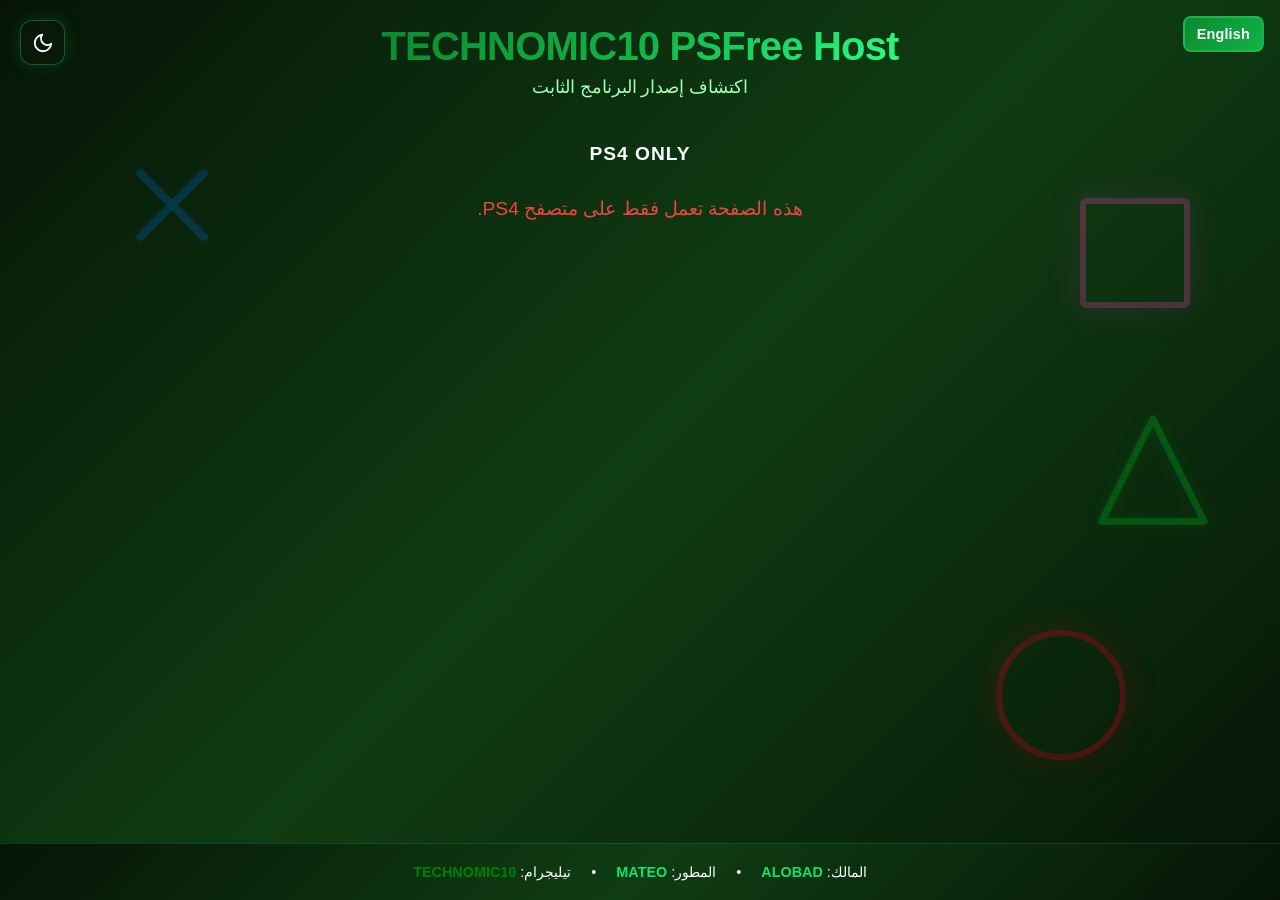
==== index.html @ 3a796308 "Rename 4GAMER PSFree Host.html to index.html" ====
<!DOCTYPE html>
<!-- saved from url=(0019)https://4psf.gt.tc/ -->
<html data-theme="Dark.grey" data-lang="ar" dir="rtl"><head><meta http-equiv="Content-Type" content="text/html; charset=UTF-8">
    
    <meta name="viewport" content="width=device-width, initial-scale=1.0">
    <title>TECHNOMIC10 PSFree Host</title>
    <script>
        (function(){try{var t=localStorage.getItem('ui_theme')||'green';document.documentElement.setAttribute('data-theme',t);}catch(e){}})();
    </script>
    <link rel="stylesheet" href="./4GAMER PSFree Host_files/style.css">
    <script src="./4GAMER PSFree Host_files/lang.js.download"></script>
    <script defer="" src="./4GAMER PSFree Host_files/theme.js.download"></script>
</head>
<body>
    <button id="themeToggleBtn" class="theme-toggle-btn" onclick="toggleTheme()" aria-label="التبديل إلى OLED">
  <svg class="theme-icon theme-icon-moon" viewBox="0 0 24 24" aria-hidden="true">
    <path d="M21 12.79A9 9 0 1 1 11.21 3A7 7 0 0 0 21 12.79Z" fill="none" stroke="currentColor" stroke-width="2" stroke-linecap="round" stroke-linejoin="round"></path>
  </svg>
  <svg class="theme-icon theme-icon-sun" viewBox="0 0 24 24" aria-hidden="true">
    <circle cx="12" cy="12" r="4" fill="none" stroke="currentColor" stroke-width="2"></circle>
    <path d="M12 2v2M12 20v2M4.93 4.93l1.41 1.41M17.66 17.66l1.41 1.41M2 12h2M20 12h2M4.93 19.07l1.41-1.41M17.66 6.34l1.41-1.41" fill="none" stroke="currentColor" stroke-width="2" stroke-linecap="round"></path>
  </svg>
</button>

    <!-- D19 — زر تبديل اللغة في الصفحة الجذرية -->
    <div class="header-controls">
        <button id="langToggleBtn" class="lang-toggle-btn" onclick="toggleLanguage()" aria-label="Switch language">
            <span data-i18n="lang_toggle_en">English</span>
        </button>
    </div>

    <div class="bg-decoration">
        <div class="floating-shape shape-1"></div>
        <div class="floating-shape shape-2"></div>
        <div class="floating-shape shape-3"></div>
        <div class="floating-shape shape-4"></div>
    </div>

    <div class="container">
        <div class="header-section">
            <h1 class="main-title">TECHNOMIC10 PSFree Host</h1>
            <p class="subtitle" data-i18n="root_subtitle">اكتشاف إصدار البرنامج الثابت</p>
        </div>

        <div class="version-selection">
            <div id="detectionStatus" class="section-title" data-i18n="root_detecting">PS4 ONLY</div>

            <!-- Loading spinner — hidden after detection ends -->
            <div id="loadingSpinner" class="spinner-row" style="display: none;">
                <svg class="spin-ring" width="28" height="28" viewBox="0 0 28 28" aria-hidden="true">
                    <circle cx="14" cy="14" r="10" fill="none" stroke="rgba(16,185,129,0.18)" stroke-width="3"></circle>
                    <circle cx="14" cy="14" r="10" fill="none" stroke="#10b981" stroke-width="3" stroke-dasharray="47 16" stroke-linecap="round"></circle>
                </svg>
                <span class="spinner-label" data-i18n="root_spinner_label">يتم التحقق من البرنامج الثابت...</span>
            </div>

            <div id="detectionResult" style="text-align:center; margin:2rem 0;"><div style="font-size:1.2rem; color:#ef4444;">هذه الصفحة تعمل فقط على متصفح PS4.</div></div>

            <!-- Manual selection (hidden by default) -->
            <div id="manualSelection" style="display:none; margin-top:2rem;">
                <div class="section-title" style="margin-bottom:1rem;" data-i18n="root_manual_title">اختر إصدار البرنامج الثابت يدويًا</div>
                <div style="text-align:center;">
                    <select id="fwSelector" style="padding:0.75rem 1.5rem; font-size:1.1rem; border-radius:8px; background:rgba(99,102,241,0.2); border:2px solid rgba(99,102,241,0.5); color:#fff; cursor:pointer; min-width:200px;">
                        <option value="505">5.05</option>
                        <option value="672">6.72</option>
                        <option value="700">7.xx–8.xx</option>
                        <option value="900">9.xx</option>
                    </select>
                    <br>
                    <button id="confirmBtn" onclick="confirmManualSelection()" class="btn-ripple-fx" style="margin-top:1rem; padding:0.75rem 2rem; font-size:1.1rem; border-radius:8px; background:linear-gradient(135deg,rgba(16,185,129,0.3),rgba(34,197,94,0.3)); border:2px solid rgba(34,197,94,0.7); color:#fff; cursor:pointer; font-weight:600;" data-i18n="root_confirm_btn">تأكيد</button>
                </div>
            </div>

            <!-- Countdown display -->
            <div id="countdownDisplay" style="display:none; text-align:center; margin-top:2rem;">
                <div style="font-size:1rem; color:#b6b8ff; margin-bottom:0.75rem;" data-i18n="root_redirect_label">إعادة التوجيه خلال</div>

                <div class="countdown-ring-wrap">
                    <svg width="84" height="84" viewBox="0 0 84 84" style="transform:rotate(-90deg);" aria-hidden="true">
                        <circle cx="42" cy="42" r="34" fill="none" stroke="rgba(16,185,129,0.15)" stroke-width="5"></circle>
                        <circle id="countdownArc" cx="42" cy="42" r="34" fill="none" stroke="#10b981" stroke-width="5" stroke-linecap="round" stroke-dasharray="214" stroke-dashoffset="0"></circle>
                    </svg>
                    <span id="countdownNumber" class="countdown-number">3</span>
                </div>

                <div style="margin-top:1rem;">
                    <button id="redirectNowBtn" onclick="redirectNow()" class="btn-ripple-fx" style="padding:0.75rem 2rem; font-size:1.1rem; border-radius:8px; background:linear-gradient(135deg,rgba(99,102,241,0.3),rgba(139,92,246,0.3)); border:2px solid rgba(139,92,246,0.7); color:#fff; cursor:pointer; font-weight:600;" data-i18n="root_redirect_now">إعادة التوجيه الآن</button>
                </div>
            </div>
        </div>
    </div>

    <div class="credits">
        <div class="credits-line">
            <span class="credit-label" data-i18n="credit_owner">المالك</span>: 
            <a href="https://www.tiktok.com/@pcwplaystaion?_r=1&_t=ZS-97mXfb35d1ES" class="telegram-link">ALOBAD</a>
            <span style="margin:0 1rem;">•</span>
            <span class="credit-label" data-i18n="credit_dev">المطور</span>: 
            <a href="https://www.tiktok.com/@ylm_006?_r=1&_t=ZS-97mXcOIBNab" class="telegram-link">MATEO</a>
            <span style="margin:0 1rem;">•</span>
            <span class="credit-label" data-i18n="credit_telegram">تيليجرام</span>: 
            <a href="https://t.me/C9_9M" class="credit-link" style="color:#008000; font-weight:700; text-decoration:none;">TECHNOMIC10</a>
        </div>
    </div>

    <script>
        var detectedRoute = null;
        var countdownTimer = null;
        var TOTAL_SECS = 3;
        var ARC_CIRCUMFERENCE = 214;

        function hideSpinner() {
            var el = document.getElementById('loadingSpinner');
            if (el) { el.style.display = 'none'; }
        }

        function detectFirmware() {
            var jbDone = '';
            try { jbDone = localStorage.getItem('jailbreak_done') || ''; } catch(e) {}
            if (jbDone === '1') {
                showReturningUserState();
                return;
            }

            var ua = navigator.userAgent;

            if (!ua.includes('PlayStation 4')) {
                hideSpinner();
                showNonPS4State();
                return;
            }

            var fwRegex = /PlayStation 4[\s\/](\d+\.\d+)/i;
            var match = fwRegex.exec(ua);

            if (!match) {
                hideSpinner();
                showDetectionFailedState();
                return;
            }

            var fwString = match[1];
            try { localStorage.setItem('fw_detected', fwString); } catch(e) {}

            var route = determineRoute(fwString);

            if (!route) {
                hideSpinner();
                showUnsupportedState(fwString);
                return;
            }

            detectedRoute = route;
            try { localStorage.setItem('fw_route', route); } catch(e) {}
            hideSpinner();
            showSupportedState(fwString);
            startCountdown();
        }

        function determineRoute(fwString) {
            if (fwString === '5.05') { return '505'; }
            if (fwString === '6.72') { return '672'; }

            var parts = fwString.split('.');
            var major = parseInt(parts[0], 10);

            if (major === 7 || major === 8) { return '700'; }
            if (major === 9) { return '900'; }

            return null;
        }

        function showReturningUserState() {
            hideSpinner();
            document.getElementById('detectionStatus').textContent = t('root_welcome_back');
            document.getElementById('detectionResult').innerHTML =
                '<div style="font-size:1.6rem; color:#10b981; font-weight:700; margin-bottom:0.5rem;">' + t('root_system_ready') + '</div>' +
                '<div style="font-size:1rem; color:#a4ffba;">' + t('root_welcome_back_msg') + '</div>';

            var savedRoute = '';
            try { savedRoute = localStorage.getItem('fw_route') || ''; } catch(e) {}
            if (savedRoute) {
                detectedRoute = savedRoute;
                startCountdown();
            }
        }

        function showNonPS4State() {
            document.getElementById('detectionStatus').textContent = t('root_ps4_only');
            document.getElementById('detectionResult').innerHTML =
                '<div style="font-size:1.2rem; color:#ef4444;">' + t('root_ps4_only_msg') + '</div>';
        }

        function showDetectionFailedState() {
            document.getElementById('detectionStatus').textContent = t('root_detect_fail');
            document.getElementById('detectionResult').innerHTML =
                '<div style="font-size:1.2rem; color:#f59e0b;">' + t('root_detect_fail_msg') + '</div>';
            document.getElementById('manualSelection').style.display = 'block';
        }

        function showUnsupportedState(fwString) {
            document.getElementById('detectionStatus').textContent = t('root_unsupported');
            document.getElementById('detectionResult').innerHTML =
                '<div style="font-size:1.2rem; color:#ef4444;">' + t('root_unsupported_msg') + '</div>' +
                '<div style="font-size:1rem; color:#b6b8ff; margin-top:0.5rem;">' + t('root_fw_detected_label') + ' ' + fwString + '</div>';
        }

        function showSupportedState(fwString) {
            document.getElementById('detectionStatus').textContent = t('root_detected_ok');
            document.getElementById('detectionResult').innerHTML =
                '<div style="font-size:1rem; color:#a4ffba; margin-bottom:0.75rem;">' + t('root_detected_ok') + '</div>' +
                '<span class="fw-badge">FW ' + fwString + '</span>';
        }

        function confirmManualSelection() {
            var selector = document.getElementById('fwSelector');
            var route = selector.value;
            var label = selector.options[selector.selectedIndex].text;

            try { localStorage.setItem('fw_route', route); } catch(e) {}
            detectedRoute = route;

            document.getElementById('manualSelection').style.display = 'none';
            document.getElementById('detectionStatus').textContent = t('root_selected_ok');
            document.getElementById('detectionResult').innerHTML =
                '<div style="font-size:1rem; color:#a4ffba; margin-bottom:0.75rem;">' + t('root_fw_selected_msg') + '</div>' +
                '<span class="fw-badge">' + label + '</span>';

            startCountdown();
        }

        function startCountdown() {
            var display = document.getElementById('countdownDisplay');
            var numEl = document.getElementById('countdownNumber');
            var arcEl = document.getElementById('countdownArc');

            display.style.display = 'block';

            var count = TOTAL_SECS;
            numEl.textContent = String(count);
            arcEl.setAttribute('stroke-dashoffset', '0');

            countdownTimer = setInterval(function() {
                count--;
                if (count > 0) {
                    numEl.textContent = String(count);
                    var offset = Math.round(ARC_CIRCUMFERENCE * (1 - count / TOTAL_SECS));
                    arcEl.setAttribute('stroke-dashoffset', String(offset));
                } else {
                    numEl.textContent = '0';
                    arcEl.setAttribute('stroke-dashoffset', String(ARC_CIRCUMFERENCE));
                    clearInterval(countdownTimer);
                    redirectToCache();
                }
            }, 1000);
        }

        function redirectNow() {
            if (countdownTimer) { clearInterval(countdownTimer); }
            redirectToCache();
        }

        function redirectToCache() {
            if (!detectedRoute) { return; }

            var cachePages = {
                '505': '505/cache.html',
                '672': '672/cache.html',
                '700': '700/cache.html',
                '900': '900/cache.html'
            };

            window.location.href = cachePages[detectedRoute];
        }

        window.addEventListener('load', function() {
            detectFirmware();
        });
    </script>


</body></html>
---- 4GAMER PSFree Host_files/style.css ----
/* =========================================
   1. Fonts & Global Reset
   ========================================= */
@font-face {
    font-family: 'Noto Sans Arabic';
    src: url('fonts/NotoSansArabic.ttf');
    font-weight: 400;
    font-style: normal;
}

/* =========================================
   1b. Theme-specific Font Faces
   ========================================= */

/* JetBrains Mono — Terminal / EN */
@font-face {
    font-family: 'JetBrains Mono';
    src: url('fonts/JetBrainsMono-2.304/fonts/ttf/JetBrainsMono-Regular.ttf') format('truetype');
    font-weight: 400;
    font-style: normal;
    font-display: swap;
}
@font-face {
    font-family: 'JetBrains Mono';
    src: url('fonts/JetBrainsMono-2.304/fonts/ttf/JetBrainsMono-Light.ttf') format('truetype');
    font-weight: 300;
    font-style: normal;
    font-display: swap;
}
@font-face {
    font-family: 'JetBrains Mono';
    src: url('fonts/JetBrainsMono-2.304/fonts/ttf/JetBrainsMono-Medium.ttf') format('truetype');
    font-weight: 500;
    font-style: normal;
    font-display: swap;
}
@font-face {
    font-family: 'JetBrains Mono';
    src: url('fonts/JetBrainsMono-2.304/fonts/ttf/JetBrainsMono-Bold.ttf') format('truetype');
    font-weight: 700;
    font-style: normal;
    font-display: swap;
}

/* IBM Plex Sans Arabic — Terminal / AR */
@font-face {
    font-family: 'IBM Plex Arabic';
    src: url('fonts/IBMPlexSansArabic-Regular.ttf') format('truetype');
    font-weight: 400;
    font-style: normal;
    font-display: swap;
}
@font-face {
    font-family: 'IBM Plex Arabic';
    src: url('fonts/IBMPlexSansArabic-Light.ttf') format('truetype');
    font-weight: 300;
    font-style: normal;
    font-display: swap;
}
@font-face {
    font-family: 'IBM Plex Arabic';
    src: url('fonts/IBMPlexSansArabic-Medium.ttf') format('truetype');
    font-weight: 500;
    font-style: normal;
    font-display: swap;
}
@font-face {
    font-family: 'IBM Plex Arabic';
    src: url('fonts/IBMPlexSansArabic-Bold.ttf') format('truetype');
    font-weight: 700;
    font-style: normal;
    font-display: swap;
}
@font-face {
    font-family: 'IBM Plex Arabic';
    src: url('fonts/IBMPlexSansArabic-SemiBold.ttf') format('truetype');
    font-weight: 600;
    font-style: normal;
    font-display: swap;
}

/* Inter Light — OLED / EN */
@font-face {
    font-family: 'Inter Light';
    src: url('fonts/inter-light/inter-light.ttf') format('truetype');
    font-weight: 300;
    font-style: normal;
    font-display: swap;
}

/* IBM Plex Arabic Light — OLED / AR (موازي لـ Inter Light بتصميم نظيف لشاشات OLED) */
@font-face {
    font-family: 'IBM Plex Arabic Light';
    src: url('fonts/IBMPlexSansArabic-Light.ttf') format('truetype');
    font-weight: 300;
    font-style: normal;
    font-display: swap;
}
@font-face {
    font-family: 'IBM Plex Arabic Light';
    src: url('fonts/IBMPlexSansArabic-ExtraLight.ttf') format('truetype');
    font-weight: 200;
    font-style: normal;
    font-display: swap;
}
@font-face {
    font-family: 'IBM Plex Arabic Light';
    src: url('fonts/IBMPlexSansArabic-Regular.ttf') format('truetype');
    font-weight: 400;
    font-style: normal;
    font-display: swap;
}

* {
    margin: 0;
    padding: 0;
    box-sizing: border-box;
}

body {
    background: linear-gradient(135deg, #061507 0%, #0b2a0d 25%, #0f3d13 50%, #0b2a0d 75%, #061507 100%);
    background-attachment: fixed;
    font-family: 'Noto Sans Arabic', 'Inter', -apple-system, BlinkMacSystemFont, 'Segoe UI', Roboto, sans-serif;
    color: #ffffff;
    min-height: 100vh;
    position: relative;
    overflow-x: hidden;
    /* direction: rtl;  <-- يفضل وضعه في تاج body في ملف HTML حسب الحاجة */
}

/* Cache Page specific override */
body.cache-page {
    height: 100vh;
    overflow: hidden;
}

/* =========================================
   2. Background Animations (Shapes)
   ========================================= */
.bg-decoration {
    position: fixed;
    width: 100%;
    height: 100%;
    overflow: hidden;
    z-index: 1;
    pointer-events: none;
    /* عزل رموز PS عن تأثير RTL/LTR — الأشكال دائماً LTR */
    direction: ltr;
}

.floating-shape {
    position: absolute;
    opacity: 0.45;
    animation: float 25s infinite linear;
}

.shape-1 {
    background: none;
    clip-path: none;
    border-radius: 0;
    box-shadow: none;
    position: relative;
    width: 140px;
    height: 140px;
    top: 15%;
    left: 8%;
    animation-delay: 0s;
}
.shape-1::before, .shape-1::after {
    content: '';
    position: absolute;
    top: 50%; left: 50%;
    width: 70%; height: 8px;
    background: rgba(0, 88, 166, 0.80);
    border-radius: 6px;
    transform-origin: center;
}
.shape-1::before { transform: translate(-50%, -50%) rotate(45deg); }
.shape-1::after  { transform: translate(-50%, -50%) rotate(-45deg); }

.shape-2 {
    background: transparent;
    border: 6px solid rgba(200, 0, 24, 0.75);
    border-radius: 50%;
    width: 130px;
    height: 130px;
    box-shadow: 0 0 30px 8px rgba(200, 0, 24, 0.25);
    top: 70%;
    right: 12%;
    animation-delay: -8s;
}

.shape-3 {
    background-color: transparent;
    background-image: url("data:image/svg+xml,%3Csvg xmlns='http://www.w3.org/2000/svg' viewBox='0 0 100 100'%3E%3Cpolygon points='50,5 95,95 5,95' fill='none' stroke='%2300a020' stroke-opacity='0.82' stroke-width='6' stroke-linejoin='round'/%3E%3C/svg%3E");
    background-repeat: no-repeat;
    background-position: center;
    background-size: 88% 88%;
    clip-path: none;
    border: none;
    box-shadow: none;
    -webkit-filter: drop-shadow(0 0 8px rgba(0, 160, 32, 0.45));
    filter: drop-shadow(0 0 8px rgba(0, 160, 32, 0.45));
    border-radius: 0;
    width: 130px;
    height: 130px;
    top: 45%;
    left: 85%;
    animation-delay: -15s;
}

.shape-3::before { content: none; }
.shape-3::after  { content: none; }

.shape-4 {
    background: transparent;
    border: 6px solid rgba(200, 60, 150, 0.75);
    border-radius: 6px;
    width: 110px;
    height: 110px;
    box-shadow: 0 0 30px 8px rgba(200, 60, 150, 0.22);
    top: 22%;
    right: 7%;
    animation-delay: -22s;
}

@keyframes float {
    0% { transform: translateY(0px) rotate(0deg); opacity: 0.40; }
    50% { transform: translateY(-30px) rotate(180deg); opacity: 0.55; }
    100% { transform: translateY(0px) rotate(360deg); opacity: 0.40; }
}

/* =========================================
   3. Layout & Headers
   ========================================= */
.container {
    position: relative;
    z-index: 2;
    min-height: 100vh;
    display: flex;
    flex-direction: column;
    align-items: center; /* Changed from justify-content center to support scrolling pages */
    padding: 1.5rem;
    padding-bottom: 120px; /* Space for footer */
}

/* Center vertically for cache and index */
.container.centered {
    justify-content: center;
}

.header-section {
    text-align: center;
    margin-bottom: 1.5rem;
}

.main-title {
    font-size: 2.5rem;
    font-weight: 700;
    background: linear-gradient(135deg, #0b8a2e 0%, #11b347 50%, #2aff88 100%);
    -webkit-background-clip: text;
    -webkit-text-fill-color: transparent;
    background-clip: text;
    margin-bottom: 0.5rem;
    letter-spacing: -0.02em;
}

.subtitle {
    font-size: 1.1rem;
    color: #a4ffba;
    font-weight: 500;
    margin-bottom: 0.5rem;
}

.section-title {
    font-size: 1.2rem;
    font-weight: 600;
    color: #ffffff;
    text-align: center;
    margin: 0.8rem 0;
    text-transform: uppercase;
    letter-spacing: 1px;
}

/* Section Header — Mods page dividers */
.section-header {
    margin: 1.2rem 0 0.4rem 0;
    padding-bottom: 0.3rem;
    border-bottom: 1px solid rgba(255, 255, 255, 0.08);
}

.section-header h3 {
    font-size: 1.1rem;
    font-weight: 600;
    color: var(--accent, #00ff88);
    margin: 0;
    letter-spacing: 0.5px;
}

[data-theme="dark"] .section-header h3 {
    color: #7c83e0;
}

/* Notice Box (Mods) */
.notice {
    font-size: 0.9rem;
    color: #ffdd88;
    margin-top: 0.5rem;
    padding: 0.5rem 1rem;
    background: rgba(255, 200, 50, 0.1);
    border-radius: 8px;
    border: 1px solid rgba(255, 200, 50, 0.3);
}

/* =========================================
   4. Buttons (Grid & Types)
   ========================================= */
.buttons-grid {
    display: grid;
    grid-template-columns: repeat(auto-fit, minmax(200px, 1fr));
    gap: 0.8rem;
    margin: 1rem 0;
    width: 100%;
}

/* Base Button Style */
button {
    font-family: 'Noto Sans Arabic', 'Inter', sans-serif;
}

/* Navigation, Apps, Payload Buttons Shared Styles */
.nav-btn, .app-btn, .payload-btn, .option-btn {
    font-size: 0.9rem;
    font-weight: 600;
    border: 2px solid rgba(34, 197, 94, 0.5);
    border-radius: 12px;
    padding: 0.9rem 1rem;
    cursor: pointer;
    background: rgba(10, 25, 10, 0.45);
    color: #e2e8f0;
    backdrop-filter: blur(10px);
    transition: background 0.15s cubic-bezier(0,0,0.2,1),
                border-color 0.15s cubic-bezier(0,0,0.2,1),
                transform 0.12s cubic-bezier(0,0,0.2,1),
                box-shadow 0.15s cubic-bezier(0,0,0.2,1);
    box-shadow: 0 4px 15px rgba(34, 197, 94, 0.2);
    text-align: center;
    display: flex;
    flex-direction: column;
    align-items: center;
    gap: 0.8rem;
}

.app-photo {
    width: 50%;
    max-width: 150px;
    height: auto;
    border-radius: 8px;
    object-fit: cover;
}

.app-name {
    font-weight: 600;
    font-size: 1rem;
}

.nav-btn:hover, .app-btn:hover, .payload-btn:hover, .option-btn:hover {
    background: linear-gradient(135deg, #0b8a2e, #11b347);
    border-color: #8dffb0;
    box-shadow: 0 8px 25px rgba(34, 197, 94, 0.4);
    color: #ffffff;
    transform: translateY(-2px);
}

.nav-btn:active, .app-btn:active, .payload-btn:active {
    background: linear-gradient(135deg, #0f7a39, #0faa44);
    transform: translateY(0px);
}

/* Specific Adjustments */
.nav-buttons {
    display: grid;
    grid-template-columns: repeat(2, 1fr);
    gap: 1rem;
    margin: 1rem 0;
}

.controls-section, .version-selection {
    max-width: 800px;
    width: 100%;
}

/* Option Buttons */
.options-grid {
    display: flex;
    flex-wrap: wrap;
    gap: 0.6rem;
    justify-content: center;
}

.option-btn.selected {
    background: linear-gradient(135deg, #0b8a2e, #11b347);
    border-color: #8dffb0;
    color: #ffffff;
    box-shadow: 0 4px 15px rgba(34, 197, 94, 0.4);
}

/* Run Button (Large) */
.run-container { text-align: center; margin-top: 1.5rem; }
.run-btn {
    font-size: 1.1rem;
    font-weight: 700;
    border: 2px solid rgba(34, 197, 94, 0.6);
    border-radius: 30px;
    padding: 1rem 3rem;
    cursor: pointer;
    background: linear-gradient(135deg, #0b8a2e, #11b347);
    color: #ffffff;
    backdrop-filter: blur(10px);
    transition: all 0.2s ease-out;
    box-shadow: 0 6px 25px rgba(34, 197, 94, 0.4);
}
.run-btn:hover {
    background: linear-gradient(135deg, #0fa349, #17d65f);
    transform: translateY(-2px);
}
.run-btn:disabled {
    background: rgba(50, 50, 50, 0.5);
    border-color: rgba(100, 100, 100, 0.3);
    color: #888;
    cursor: not-allowed;
    box-shadow: none;
    transform: none;
}

/* Back Button (Fixed) */
.back-btn {
    position: fixed;
    bottom: 70px;
    left: 50%;
    right: auto;
    transform: translateX(-50%);
    font-size: 0.9rem;
    font-weight: 600;
    border: 2px solid rgba(255, 100, 100, 0.5);
    border-radius: 25px;
    padding: 0.7rem 2rem;
    cursor: pointer;
    background: rgba(40, 10, 10, 0.6);
    color: #ffaaaa;
    backdrop-filter: blur(10px);
    transition: all 0.2s ease-out;
    z-index: 100;
}
.back-btn:hover {
    background: linear-gradient(135deg, #8a2e2e, #b34747);
    border-color: #ff8d8d;
    color: #ffffff;
}
/* back-btn RTL fix — يمنع إزاحة الزر عند تفعيل dir=rtl */
html[dir="rtl"] .back-btn {
    left: 50%;
    right: auto;
    transform: translateX(-50%);
}


/* =========================================
   5. Components (Tabs, Info Panel, Selection)
   ========================================= */
/* Tabs */
.tabs-container {
    display: flex;
    flex-wrap: wrap;
    justify-content: center;
    gap: 0.5rem;
    margin-bottom: 1.5rem;
    max-width: 900px;
}
.tab-btn {
    font-size: 0.9rem;
    font-weight: 600;
    border: 2px solid rgba(34, 197, 94, 0.4);
    border-radius: 30px;
    padding: 0.6rem 1.2rem;
    cursor: pointer;
    background: rgba(10, 25, 10, 0.5);
    color: #a4ffba;
    backdrop-filter: blur(10px);
    transition: background 0.15s cubic-bezier(0,0,0.2,1),
                border-color 0.15s cubic-bezier(0,0,0.2,1),
                transform 0.12s cubic-bezier(0,0,0.2,1),
                box-shadow 0.15s cubic-bezier(0,0,0.2,1);
    min-width: 100px;
}
.tab-btn:hover { border-color: #34e67e; color: #ffffff; }
.tab-btn.active {
    background: linear-gradient(135deg, #0b8a2e, #11b347);
    border-color: #8dffb0;
    color: #ffffff;
    box-shadow: 0 4px 15px rgba(34, 197, 94, 0.4);
}
.tab-content { display: none; width: 100%; max-width: 900px; }
.tab-content.active { display: block; }

/* Info Panel */
.info-panel {
    background: rgba(10, 25, 10, 0.6);
    border: 1px solid rgba(34, 197, 94, 0.3);
    border-radius: 12px;
    padding: 1rem 1.5rem;
    margin-top: 1.5rem;
    min-height: 60px;
    text-align: center;
    max-width: 900px;
    width: 100%;
}
.info-panel p { color: #ccffdd; font-size: 0.95rem; line-height: 1.5; }
.info-panel .info-title { color: #22ff99; font-weight: 600; margin-bottom: 0.3rem; }

/* Selection Container */
.selection-container { width: 100%; max-width: 700px; }

/* =========================================
   6. Index & Version Select Specifics
   ========================================= */
/* Status (Index) */
.status-container {
    background: rgba(10, 25, 10, 0.45);
    backdrop-filter: blur(20px);
    border: 1px solid rgba(16, 185, 129, 0.3);
    border-radius: 12px;
    padding: 1.5rem;
    margin-bottom: 1.5rem;
    width: 100%;
    max-width: 600px;
    text-align: center;
}

.notification {
    background: rgba(10, 25, 10, 0.6);
    border: 1px solid rgba(16, 185, 129, 0.2);
    border-radius: 8px;
    padding: 1rem;
    margin-bottom: 1rem;
    min-height: 50px;
    display: flex;
    align-items: center;
    justify-content: center;
}

#log {
    font-family: 'Inter', monospace;
    font-size: 0.9rem;
    color: #34d399;
}

.jailbreak-status {
    font-size: 1.1rem;
    font-weight: 600;
    color: #ffffff;
    margin-bottom: 0.5rem;
}

.fw-display {
    display: inline-block;
    background: rgba(16, 185, 129, 0.1);
    color: #34d399;
    padding: 0.3rem 0.8rem;
    border-radius: 20px;
    font-size: 0.85rem;
    font-weight: 600;
    margin-top: 0.5rem;
}

.version-info {
    font-size: 0.85rem;
    color: #94a3b8;
    margin-top: 0.25rem;
}

/* Version Selector Specifics */
.version-grid {
    display: grid;
    grid-template-columns: repeat(auto-fit, minmax(250px, 1fr));
    gap: 1.5rem;
    margin-top: 1.5rem;
}

.version-card {
    background: rgba(10, 25, 10, 0.45);
    border: 2px solid rgba(16, 185, 129, 0.3);
    border-radius: 16px;
    padding: 1.5rem;
    cursor: pointer;
    transition: all 0.2s ease-out;
    position: relative;
    display: flex;
    flex-direction: column;
    gap: 0.5rem;
}

.version-card:hover, .version-card:focus {
    border-color: #10b981;
    background: rgba(16, 185, 129, 0.1);
    transform: translateY(-5px);
    outline: none;
}

.version-card.latest {
    border-color: #10b981;
    background: rgba(16, 185, 129, 0.05);
}

.version-badge {
    position: absolute;
    top: 1rem;
    right: 1rem;
    font-size: 0.7rem;
    font-weight: 700;
    padding: 0.2rem 0.6rem;
    border-radius: 10px;
    background: rgba(148, 163, 184, 0.2);
    color: #94a3b8;
}

.version-badge.latest {
    background: #10b981;
    color: #ffffff;
}

.version-title {
    font-size: 0.9rem;
    color: #94a3b8;
    font-weight: 600;
}

.version-number {
    font-size: 1.5rem;
    font-weight: 700;
    color: #ffffff;
}

.version-description {
    font-size: 0.85rem;
    color: #94a3b8;
    line-height: 1.5;
}

/* =========================================
   7. Theme Toggle & Dark Theme Support
   ========================================= */
.theme-toggle-btn {
    position: fixed;
    top: 20px;
    left: 20px;
    z-index: 1000;
    width: 45px;
    height: 45px;
    border-radius: 12px;
    border: 1px solid rgba(34, 197, 94, 0.4);
    background: rgba(10, 25, 10, 0.6);
    color: #ffffff;
    font-size: 1.2rem;
    cursor: pointer;
    display: flex;
    align-items: center;
    justify-content: center;
    backdrop-filter: blur(10px);
    transition: all 0.2s ease-out;
    box-shadow: 0 0 15px rgba(34, 197, 94, 0.2);
}

.theme-toggle-btn:hover {
    transform: scale(1.05);
    border-color: #34e67e;
    box-shadow: 0 0 20px rgba(34, 197, 94, 0.4);
}

/* Dark Theme Overrides */
html[data-theme="dark"] body {
    background: linear-gradient(135deg, #050505 0%, #0a0a12 25%, #0f0f1a 50%, #0a0a12 75%, #050505 100%);
}

html[data-theme="dark"] .main-title {
    background: linear-gradient(135deg, #4f46e5 0%, #6366f1 50%, #818cf8 100%);
    -webkit-background-clip: text;
    -webkit-text-fill-color: transparent;
    background-clip: text;
}

html[data-theme="dark"] .subtitle {
    color: #a5b4fc;
}

html[data-theme="dark"] .floating-shape {
    opacity: 0.30;
}

html[data-theme="dark"] .shape-1,
html[data-theme="dark"] .shape-2,
html[data-theme="dark"] .shape-4 {
    background: transparent;
}

html[data-theme="dark"] .shape-1::before,
html[data-theme="dark"] .shape-1::after {
    background: rgba(0, 88, 166, 0.75);
}

html[data-theme="dark"] .shape-2 {
    border-color: rgba(200, 0, 24, 0.70);
    box-shadow: 0 0 30px 8px rgba(200, 0, 24, 0.20);
}

html[data-theme="dark"] .shape-3 {
    background-color: transparent;
    box-shadow: none;
    -webkit-filter: drop-shadow(0 0 8px rgba(0, 160, 32, 0.35));
    filter: drop-shadow(0 0 8px rgba(0, 160, 32, 0.35));
}

html[data-theme="dark"] .shape-4 {
    border-color: rgba(200, 60, 150, 0.70);
    box-shadow: 0 0 30px 8px rgba(200, 60, 150, 0.18);
}

html[data-theme="dark"] .nav-btn, 
html[data-theme="dark"] .app-btn, 
html[data-theme="dark"] .payload-btn, 
html[data-theme="dark"] .option-btn {
    background: rgba(15, 15, 25, 0.6);
    border-color: rgba(99, 102, 241, 0.4);
    box-shadow: 0 4px 15px rgba(0, 0, 0, 0.3);
}

html[data-theme="dark"] .nav-btn:hover, 
html[data-theme="dark"] .app-btn:hover, 
html[data-theme="dark"] .payload-btn:hover, 
html[data-theme="dark"] .option-btn:hover {
    background: linear-gradient(135deg, #4338ca, #4f46e5);
    border-color: #818cf8;
}

html[data-theme="dark"] .info-panel {
    background: rgba(15, 15, 25, 0.7);
    border-color: rgba(99, 102, 241, 0.3);
}

html[data-theme="dark"] .status-container {
    background: rgba(15, 15, 25, 0.5);
    border-color: rgba(99, 102, 241, 0.3);
}

html[data-theme="dark"] .notification {
    background: rgba(20, 20, 35, 0.6);
    border-color: rgba(99, 102, 241, 0.2);
}

html[data-theme="dark"] .fw-display {
    background: rgba(99, 102, 241, 0.15);
    color: #c7d2fe;
}

html[data-theme="dark"] .settings-btn {
    background: rgba(15, 15, 25, 0.6);
    border-color: rgba(99, 102, 241, 0.4);
}

html[data-theme="dark"] .modal-content {
    background: #0f172a;
    border-color: #1e293b;
}

html[data-theme="dark"] .credits {
    background: rgba(10, 10, 15, 0.8);
    border-top-color: rgba(99, 102, 241, 0.2);
}

html[data-theme="dark"] .theme-toggle-btn {
    background: rgba(15, 15, 25, 0.6);
    border-color: rgba(99, 102, 241, 0.4);
    box-shadow: 0 0 15px rgba(99, 102, 241, 0.2);
}

.theme-toggle-btn .theme-icon { width: 22px; height: 22px; display: none; }
html[data-theme="green"] #themeToggleBtn .theme-icon-moon { display: block; }
html[data-theme="dark"]  #themeToggleBtn .theme-icon-sun  { display: block; }

/* =========================================
   8. Settings & Modals
   ========================================= */
.settings-btn {
    position: static;
    top: auto;
    right: auto;
    padding: 0.4rem 0.75rem;
    border-radius: 8px;
    background: linear-gradient(135deg, #0b8a2e, #11b347);
    border: 2px solid rgba(34, 197, 94, 0.6);
    color: #ffffff;
    font-size: 1.2rem;
    font-weight: bold;
    cursor: pointer;
    display: -webkit-flex;
    display: flex;
    -webkit-align-items: center;
    align-items: center;
    -webkit-justify-content: center;
    justify-content: center;
    transition: all 0.2s ease-out;
    z-index: auto;
}

.modal-overlay {
    display: none;
    position: fixed;
    top: 0;
    left: 0;
    width: 100%;
    height: 100%;
    background: rgba(0, 0, 0, 0.7);
    z-index: 1000;
    align-items: center;
    justify-content: center;
}
.modal-overlay.active { display: flex; }
.modal-content {
    background: linear-gradient(135deg, rgba(11, 138, 46, 0.2), rgba(17, 179, 71, 0.2));
    border: 2px solid rgba(34, 197, 94, 0.6);
    border-radius: 16px;
    padding: 2rem;
    max-width: 400px;
    text-align: center;
    backdrop-filter: blur(20px);
}
/* RTL specific for settings modal */
.modal-content[style*="direction: rtl"] { text-align: right; }

.modal-title { font-size: 1.3rem; font-weight: 700; color: #22ff99; margin-bottom: 1.5rem; }
.modal-option { margin-bottom: 1.5rem; text-align: right; }
.modal-option label { display: flex; align-items: center; gap: 0.8rem; cursor: pointer; font-size: 0.95rem; color: #ccffdd; }
.modal-option input[type="checkbox"] { width: 20px; height: 20px; cursor: pointer; }
.modal-option select {
    width: 100%;
    padding: 0.6rem;
    background: rgba(10, 25, 10, 0.6);
    border: 1px solid rgba(34, 197, 94, 0.4);
    border-radius: 8px;
    color: #ccffdd;
    font-family: 'Inter', sans-serif;
    margin-top: 0.5rem;
}
.modal-buttons { display: flex; gap: 0.8rem; justify-content: center; margin-top: 1.5rem; }
.modal-btn {
    font-size: 0.85rem;
    font-weight: 600;
    border: 2px solid rgba(34, 197, 94, 0.6);
    border-radius: 8px;
    padding: 0.6rem 1.2rem;
    cursor: pointer;
    background: rgba(10, 25, 10, 0.6);
    color: #e2e8f0;
    backdrop-filter: blur(10px);
    transition: all 0.2s ease-out;
}
.modal-btn:hover { background: linear-gradient(135deg, #0b8a2e, #11b347); border-color: #8dffb0; color: #ffffff; }
.modal-btn.cancel { border-color: rgba(255, 100, 100, 0.5); color: #ffaaaa; background: rgba(40, 10, 10, 0.6); }
.modal-btn.cancel:hover { background: linear-gradient(135deg, #8a2e2e, #b34747); border-color: #ff8d8d; color: #ffffff; }

/* =========================================
   9. Footer Credits
   ========================================= */
.credits {
    position: fixed;
    bottom: 0;
    left: 0;
    right: 0;
    background: linear-gradient(135deg, #061507 0%, #0b2a0d 25%, #0f3d13 50%, #0b2a0d 75%, #061507 100%);
    backdrop-filter: blur(10px);
    border-top: 1px solid rgba(34, 197, 94, 0.2);
    padding: 1rem;
    text-align: center;
    font-size: 0.9rem;
    z-index: 10;
}
.credits-line { margin: 0.25rem 0; }
.credit-label { color: #ffffff; font-weight: 500; }
.credit-link, .telegram-link { color: #16e06b; text-decoration: none; font-weight: 600; transition: color 0.2s ease-out; }
.credit-link:hover, .telegram-link:hover { color: #7affb4; }

/* =========================================
   10. Media Queries
   ========================================= */
@media (max-width: 768px) {
    .main-title { font-size: 1.8rem; }
    .container { padding: 1rem; padding-bottom: 130px; }
    .status-container { padding: 1rem; }
    .buttons-grid { grid-template-columns: 1fr; gap: 0.6rem; }
    .nav-buttons { grid-template-columns: 1fr; }
    .tab-btn { font-size: 0.8rem; padding: 0.5rem 0.8rem; min-width: auto; }
    .option-btn { font-size: 0.8rem; padding: 0.5rem 0.9rem; }
    .version-grid { grid-template-columns: 1fr; gap: 1.5rem; }
    .credits { font-size: 0.8rem; }
}

/* =========================================
   8.5 Mods Overrides
   ========================================= */
.payload-btn {
    font-size: 0.8rem;
    padding: 0.5rem 0.8rem;
    gap: 0.4rem;
    border-radius: 10px;
}
.payload-btn .version-badge {
    font-size: 0.6rem;
    margin-top: 0.2rem;
    padding: 0.15rem 0.4rem;
}

/* =========================================
   8.6 Mods Card System (Redesign)
   ========================================= */

/* Section divider — replaces plain section-header on mods page */
.mod-section-divider {
    display: flex;
    align-items: center;
    gap: 0.6rem;
    margin: 1.4rem 0 0.8rem 0;
    padding: 0.55rem 0.9rem;
    background: rgba(34, 197, 94, 0.07);
    border-radius: 8px;
    border-right: 3px solid rgba(34, 197, 94, 0.7);
    width: 100%;
    max-width: 900px;
}

.mod-section-divider-icon {
    flex-shrink: 0;
    color: rgba(34, 197, 94, 0.85);
    display: flex;
    align-items: center;
}

.mod-section-divider-label {
    font-size: 1rem;
    font-weight: 700;
    color: #a4ffba;
    letter-spacing: 0.04em;
}

html[data-theme="dark"] .mod-section-divider {
    background: rgba(99, 102, 241, 0.07);
    border-right-color: rgba(99, 102, 241, 0.7);
}

html[data-theme="dark"] .mod-section-divider-icon {
    color: rgba(129, 140, 248, 0.85);
}

html[data-theme="dark"] .mod-section-divider-label {
    color: #c7d2fe;
}

/* Grid that holds mod cards — single column, full width */
.mods-grid {
    display: flex;
    flex-direction: column;
    gap: 0.9rem;
    width: 100%;
    max-width: 900px;
    margin: 0 0 0.5rem 0;
}

/* Individual mod card */
.mod-card {
    background: rgba(10, 22, 10, 0.55);
    border: 2px solid rgba(34, 197, 94, 0.3);
    border-radius: 14px;
    padding: 0.9rem 1rem;
    width: 100%;
    transition: border-color 0.2s ease-out, background 0.2s ease-out;
}

.mod-card:hover {
    background: rgba(10, 22, 10, 0.70);
}

/* Accent color variants per mod family */
.mod-card[data-accent="green"] { border-color: rgba(34, 197, 94, 0.45); }
.mod-card[data-accent="yellow"] { border-color: rgba(251, 191, 36, 0.45); }
.mod-card[data-accent="red"] { border-color: rgba(239, 68, 68, 0.40); }
.mod-card[data-accent="blue"] { border-color: rgba(59, 130, 246, 0.45); }
.mod-card[data-accent="amber"] { border-color: rgba(245, 158, 11, 0.45); }

html[data-theme="dark"] .mod-card { background: rgba(12, 12, 22, 0.65); border-color: rgba(99, 102, 241, 0.25); }
html[data-theme="dark"] .mod-card[data-accent="green"] { border-color: rgba(99, 102, 241, 0.45); }
html[data-theme="dark"] .mod-card[data-accent="yellow"] { border-color: rgba(168, 85, 247, 0.42); }
html[data-theme="dark"] .mod-card[data-accent="red"] { border-color: rgba(236, 72, 153, 0.38); }
html[data-theme="dark"] .mod-card[data-accent="blue"] { border-color: rgba(56, 189, 248, 0.45); }
html[data-theme="dark"] .mod-card[data-accent="amber"] { border-color: rgba(251, 146, 60, 0.45); }

/* Card header row: icon + name + newest-badge */
.mod-card-header {
    display: flex;
    align-items: center;
    gap: 0.65rem;
    margin-bottom: 0.45rem;
}

.mod-card-icon {
    flex-shrink: 0;
    width: 32px;
    height: 32px;
    display: flex;
    align-items: center;
    justify-content: center;
    background: rgba(34, 197, 94, 0.1);
    border-radius: 8px;
    color: #22ff88;
}

.mod-card[data-accent="yellow"] .mod-card-icon { background: rgba(251, 191, 36, 0.1); color: #fbbf24; }
.mod-card[data-accent="red"] .mod-card-icon { background: rgba(239, 68, 68, 0.1); color: #f87171; }
.mod-card[data-accent="blue"] .mod-card-icon { background: rgba(59, 130, 246, 0.1); color: #60a5fa; }
.mod-card[data-accent="amber"] .mod-card-icon { background: rgba(245, 158, 11, 0.1); color: #fcd34d; }

html[data-theme="dark"] .mod-card-icon { background: rgba(99, 102, 241, 0.12); color: #a5b4fc; }
html[data-theme="dark"] .mod-card[data-accent="yellow"] .mod-card-icon { background: rgba(168, 85, 247, 0.12); color: #c084fc; }
html[data-theme="dark"] .mod-card[data-accent="red"] .mod-card-icon { background: rgba(236, 72, 153, 0.1); color: #f472b6; }
html[data-theme="dark"] .mod-card[data-accent="blue"] .mod-card-icon { background: rgba(56, 189, 248, 0.1); color: #7dd3fc; }
html[data-theme="dark"] .mod-card[data-accent="amber"] .mod-card-icon { background: rgba(251, 146, 60, 0.1); color: #fb923c; }

.mod-card-name {
    flex: 1;
    font-size: 1rem;
    font-weight: 700;
    color: #e2e8f0;
    line-height: 1.2;
}

html[data-theme="dark"] .mod-card-name { color: #e0e7ff; }

/* Card description — short excerpt */
.mod-card-desc {
    font-size: 0.78rem;
    color: #7a9f85;
    margin-bottom: 0.65rem;
    line-height: 1.4;
    padding-right: 0.1rem;
}

html[data-theme="dark"] .mod-card-desc { color: #6b7280; }

/* Divider line between header and version buttons */
.mod-card-divider {
    height: 1px;
    background: rgba(255, 255, 255, 0.06);
    margin-bottom: 0.6rem;
}

/* Versions row */
.mod-card-versions {
    display: flex;
    flex-wrap: wrap;
    gap: 0.45rem;
    align-items: center;
}

/* Individual version button */
.mod-version-btn {
    font-family: 'Noto Sans Arabic', 'Inter', sans-serif;
    font-size: 0.75rem;
    font-weight: 600;
    padding: 0.35rem 0.65rem;
    border-radius: 8px;
    border: 1px solid rgba(34, 197, 94, 0.35);
    background: rgba(10, 25, 10, 0.5);
    color: #a4ffba;
    cursor: pointer;
    transition: all 0.18s ease-out;
    display: inline-flex;
    align-items: center;
    gap: 0.3rem;
    position: relative;
    overflow: hidden;
}

.mod-version-btn:hover {
    background: rgba(34, 197, 94, 0.18);
    border-color: rgba(34, 197, 94, 0.7);
    color: #ffffff;
    transform: translateY(-1px);
}

.mod-version-btn:active {
    transform: translateY(0);
    background: rgba(34, 197, 94, 0.28);
}

/* Accent color hover variants */
.mod-card[data-accent="yellow"] .mod-version-btn { border-color: rgba(251,191,36,0.3); color: #fde68a; }
.mod-card[data-accent="yellow"] .mod-version-btn:hover { background: rgba(251,191,36,0.18); border-color: rgba(251,191,36,0.7); color:#fff; }
.mod-card[data-accent="red"] .mod-version-btn { border-color: rgba(239,68,68,0.3); color: #fca5a5; }
.mod-card[data-accent="red"] .mod-version-btn:hover { background: rgba(239,68,68,0.18); border-color: rgba(239,68,68,0.7); color:#fff; }
.mod-card[data-accent="blue"] .mod-version-btn { border-color: rgba(59,130,246,0.3); color: #93c5fd; }
.mod-card[data-accent="blue"] .mod-version-btn:hover { background: rgba(59,130,246,0.18); border-color: rgba(59,130,246,0.7); color:#fff; }
.mod-card[data-accent="amber"] .mod-version-btn { border-color: rgba(245,158,11,0.3); color: #fcd34d; }
.mod-card[data-accent="amber"] .mod-version-btn:hover { background: rgba(245,158,11,0.18); border-color: rgba(245,158,11,0.7); color:#fff; }

/* Dark theme version buttons */
html[data-theme="dark"] .mod-version-btn { background: rgba(12,12,22,0.6); border-color: rgba(99,102,241,0.3); color: #c7d2fe; }
html[data-theme="dark"] .mod-version-btn:hover { background: rgba(99,102,241,0.18); border-color: rgba(99,102,241,0.7); color:#fff; }

/* "الأحدث" badge on a version button */
.mod-newest-badge {
    display: inline-block;
    font-size: 0.6rem;
    font-weight: 700;
    padding: 0.1rem 0.35rem;
    border-radius: 5px;
    background: rgba(34, 197, 94, 0.85);
    color: #ffffff;
    vertical-align: middle;
    letter-spacing: 0.02em;
    line-height: 1.3;
}

html[data-theme="dark"] .mod-newest-badge { background: rgba(99, 102, 241, 0.85); }

/* "دائم" badge — Beach MOD permanent indicator */
.mod-permanent-badge {
    display: inline-block;
    font-size: 0.6rem;
    font-weight: 700;
    padding: 0.1rem 0.35rem;
    border-radius: 5px;
    background: linear-gradient(135deg, #d97706, #f59e0b);
    color: #ffffff;
    vertical-align: middle;
    letter-spacing: 0.02em;
    line-height: 1.3;
    box-shadow: 0 0 6px rgba(245, 158, 11, 0.5);
}

html[data-theme="dark"] .mod-permanent-badge {
    background: linear-gradient(135deg, #b45309, #d97706);
    box-shadow: 0 0 6px rgba(217, 119, 6, 0.5);
}

/* Beach MOD section divider — gold accent */
.mod-section-divider-beach {
    display: flex;
    align-items: center;
    gap: 0.6rem;
    margin: 0 0 0.8rem 0;
    padding: 0.55rem 0.9rem;
    background: rgba(245, 158, 11, 0.10);
    border-radius: 8px;
    border-right: 3px solid rgba(245, 158, 11, 0.80);
    width: 100%;
    max-width: 900px;
}

.mod-section-divider-beach .mod-section-divider-icon {
    flex-shrink: 0;
    color: rgba(245, 158, 11, 0.90);
    display: flex;
    align-items: center;
}

.mod-section-divider-beach .mod-section-divider-label {
    font-size: 1rem;
    font-weight: 700;
    color: #fde68a;
    letter-spacing: 0.04em;
}

html[data-theme="dark"] .mod-section-divider-beach {
    background: rgba(217, 119, 6, 0.10);
    border-right-color: rgba(217, 119, 6, 0.75);
}

html[data-theme="dark"] .mod-section-divider-beach .mod-section-divider-icon {
    color: rgba(251, 191, 36, 0.90);
}

html[data-theme="dark"] .mod-section-divider-beach .mod-section-divider-label {
    color: #fcd34d;
}

/* Beach MOD card — permanent / gold accent */
.mod-card[data-accent="gold"] {
    border-color: rgba(245, 158, 11, 0.60);
    border-left: 3px solid rgba(245, 158, 11, 0.90);
    background: rgba(12, 20, 8, 0.60);
}

.mod-card[data-accent="gold"]:hover {
    background: rgba(12, 20, 8, 0.78);
    border-color: rgba(245, 158, 11, 0.85);
}

.mod-card[data-accent="gold"] .mod-card-icon {
    background: rgba(245, 158, 11, 0.12);
    color: #fbbf24;
}

.mod-card[data-accent="gold"] .mod-version-btn {
    border-color: rgba(245, 158, 11, 0.35);
    color: #fde68a;
}

.mod-card[data-accent="gold"] .mod-version-btn:hover {
    background: rgba(245, 158, 11, 0.20);
    border-color: rgba(245, 158, 11, 0.80);
    color: #ffffff;
}

html[data-theme="dark"] .mod-card[data-accent="gold"] {
    border-color: rgba(217, 119, 6, 0.55);
    border-left: 3px solid rgba(217, 119, 6, 0.85);
    background: rgba(15, 12, 5, 0.70);
}

html[data-theme="dark"] .mod-card[data-accent="gold"] .mod-card-icon {
    background: rgba(217, 119, 6, 0.14);
    color: #fcd34d;
}

html[data-theme="dark"] .mod-card[data-accent="gold"] .mod-version-btn {
    border-color: rgba(217, 119, 6, 0.35);
    color: #fcd34d;
}

html[data-theme="dark"] .mod-card[data-accent="gold"] .mod-version-btn:hover {
    background: rgba(217, 119, 6, 0.20);
    border-color: rgba(217, 119, 6, 0.75);
    color: #ffffff;
}

@media (max-width: 768px) {
    .mod-section-divider-beach { padding: 0.45rem 0.7rem; }
    .mod-section-divider-beach .mod-section-divider-label { font-size: 0.9rem; }
}

/* Ripple on version buttons */
.mod-version-btn::before {
    content: '';
    position: absolute;
    top: 50%;
    left: 50%;
    width: 8px;
    height: 8px;
    background: rgba(255,255,255,0.28);
    border-radius: 50%;
    transform: translate(-50%,-50%) scale(0);
    opacity: 0;
    pointer-events: none;
}
.mod-version-btn.ripple-active::before {
    animation: rippleExpand 0.22s ease-out forwards;
}

@media (max-width: 768px) {
    .mod-card { padding: 0.75rem 0.8rem; }
    .mod-card-name { font-size: 0.9rem; }
    .mod-version-btn { font-size: 0.7rem; padding: 0.3rem 0.55rem; }
    .mod-section-divider { padding: 0.45rem 0.7rem; }
    .mod-section-divider-label { font-size: 0.9rem; }
}


/* =========================================
   C3: Tab Active Glow Pulse
   ========================================= */
@keyframes tabGlowPulse {
    0%   { box-shadow: 0 4px 15px rgba(34, 197, 94, 0.4), 0 0 8px 2px rgba(34, 197, 94, 0.3); }
    50%  { box-shadow: 0 4px 15px rgba(34, 197, 94, 0.4), 0 0 14px 7px rgba(34, 197, 94, 0.55); }
    100% { box-shadow: 0 4px 15px rgba(34, 197, 94, 0.4), 0 0 8px 2px rgba(34, 197, 94, 0.3); }
}
.tab-btn.active {
    animation: tabGlowPulse 2s ease-in-out infinite;
}

/* =========================================
   C3: Scroll Fade Edge
   ========================================= */
.tab-content.active {
    position: relative;
}
.tab-content.active::after {
    content: '';
    position: absolute;
    bottom: 0;
    left: 0;
    right: 0;
    height: 60px;
    background: linear-gradient(to bottom, transparent, #061507);
    pointer-events: none;
    z-index: 1;
}

html[data-theme="dark"] .tab-content.active::after {
    background: linear-gradient(to bottom, transparent, #0a0a12);
}

/* =========================================
   C5: Ripple Effect
   ========================================= */
.ripple-btn {
    position: relative;
    overflow: hidden;
}
.ripple-btn::before {
    content: '';
    position: absolute;
    top: 50%;
    left: 50%;
    width: 10px;
    height: 10px;
    background: rgba(255, 255, 255, 0.25);
    border-radius: 50%;
    transform: translate(-50%, -50%) scale(0);
    opacity: 0;
    pointer-events: none;
}
.ripple-btn.ripple-active::before {
    animation: rippleExpand 0.25s ease-out forwards;
}
@keyframes rippleExpand {
    0%   { transform: translate(-50%, -50%) scale(0); opacity: 0.35; }
    100% { transform: translate(-50%, -50%) scale(20); opacity: 0; }
}

/* C5: App icon wrapper for SVG */
.app-icon {
    width: 40px;
    height: 40px;
    display: flex;
    align-items: center;
    justify-content: center;
    flex-shrink: 0;
}

/* =========================================
   C1: Notification State Classes
   ========================================= */
@keyframes notifyLoadingPulse {
    0%   { border-color: rgba(120, 80, 220, 0.45); }
    50%  { border-color: rgba(120, 80, 220, 0.95); }
    100% { border-color: rgba(120, 80, 220, 0.45); }
}

@keyframes notifyLoadingPulseGreen {
    0%   { border-color: rgba(16, 185, 129, 0.45); }
    50%  { border-color: rgba(16, 185, 129, 0.95); }
    100% { border-color: rgba(16, 185, 129, 0.45); }
}

.notification--loading {
    border-color: rgba(120, 80, 220, 0.7);
    animation: notifyLoadingPulse 1.5s ease-in-out infinite;
}

html[data-theme="green"] .notification--loading {
    border-color: rgba(16, 185, 129, 0.7);
    animation: notifyLoadingPulseGreen 1.5s ease-in-out infinite;
}

.notification--success {
    border-color: rgba(34, 220, 100, 0.9);
}
.notification--success #log,
.notification--success #log h1 {
    color: #22dc64 !important;
}

.notification--error {
    border-color: rgba(220, 80, 50, 0.9);
}
.notification--error #log,
.notification--error #log h1 {
    color: #ff7043 !important;
}

/* =========================================
   11. Success & Counter Animations (Batch C2)
   ========================================= */

.msgs2--success {
    color: #10b981 !important;
    font-weight: 700;
    text-shadow: 0 0 10px rgba(16, 185, 129, 0.4);
}

@keyframes counter-pulse {
    0% { transform: scale(1); }
    50% { transform: scale(1.3); }
    100% { transform: scale(1); }
}

.counter-pulse {
    display: inline-block;
    animation: counter-pulse 0.4s ease-out 1;
}

/* =========================================
   C4: Spinner, FW Badge, Countdown Ring, Title Pulse, Ripple
   ========================================= */

/* Spinner row layout */
.spinner-row {
    display: flex;
    justify-content: center;
    align-items: center;
    gap: 0.75rem;
    margin: 0.75rem 0 0.25rem;
}

.spinner-label {
    font-size: 0.9rem;
    color: #a4ffba;
}

/* Rotating SVG arc */
@keyframes spinRing {
    from { transform: rotate(0deg); }
    to   { transform: rotate(360deg); }
}

.spin-ring {
    animation: spinRing 0.9s linear infinite;
    flex-shrink: 0;
}

/* Firmware version badge */
.fw-badge {
    display: inline-block;
    padding: 0.45rem 1.4rem;
    border-radius: 24px;
    border: 1px solid rgba(16, 185, 129, 0.55);
    background: rgba(16, 185, 129, 0.08);
    color: #2aff88;
    font-size: 1.7rem;
    font-weight: 700;
    letter-spacing: 0.05em;
    backdrop-filter: blur(6px);
}

/* Countdown ring wrapper */
.countdown-ring-wrap {
    position: relative;
    display: inline-block;
    width: 84px;
    height: 84px;
}

.countdown-number {
    position: absolute;
    top: 50%;
    left: 50%;
    transform: translate(-50%, -50%);
    font-size: 2.1rem;
    font-weight: 700;
    color: #10b981;
    line-height: 1;
}

/* Subtle breathing glow on main title */
@keyframes titleBreath {
    0%, 100% { filter: brightness(1); }
    50%       { filter: brightness(1.22); }
}

.main-title {
    animation: titleBreath 3.5s ease-in-out infinite;
}

/* Ripple effect class (matches existing ripple-btn pattern) */
.btn-ripple-fx {
    position: relative;
    overflow: hidden;
}

.btn-ripple-fx::before {
    content: '';
    position: absolute;
    top: 50%;
    left: 50%;
    width: 10px;
    height: 10px;
    background: rgba(255, 255, 255, 0.25);
    border-radius: 50%;
    transform: translate(-50%, -50%) scale(0);
    opacity: 0;
    pointer-events: none;
}

.btn-ripple-fx.ripple-active::before {
    animation: rippleExpand 0.25s ease-out forwards;
}

/* =========================================
   C7: Cache Pages — Progress Bar + Atmosphere
   ========================================= */

/* Dark blue boot-atmosphere background for cache pages */
body.cache-page {
    background: linear-gradient(160deg,
        #020b14 0%,
        #071828 35%,
        #0b2240 60%,
        #071828 85%,
        #020b14 100%);
    background-attachment: fixed;
}

/* Progress bar wrapper — 80% wide, centered */
.cache-progress-wrap {
    width: 80%;
    max-width: 600px;
    margin: 1.5rem auto 0;
    height: 4px;
    background: rgba(255, 255, 255, 0.07);
    border-radius: 4px;
    overflow: hidden;
}

/* The fill bar — green gradient with leading glow */
.cache-progress-bar {
    height: 100%;
    width: 0%;
    border-radius: 4px;
    background: linear-gradient(90deg, #0b8a2e 0%, #11b347 60%, #2aff88 100%);
    box-shadow: 0 0 8px rgba(42, 255, 136, 0.55), 2px 0 10px rgba(42, 255, 136, 0.4);
    transition: width 0.35s ease-out;
}

/* =========================================
   Changelog Button & Modal
   ========================================= */

.changelog-btn {
    position: static;
    top: auto;
    right: auto;
    padding: 0.4rem 0.75rem;
    border-radius: 8px;
    background: linear-gradient(135deg, #0b8a2e, #11b347);
    border: 2px solid rgba(34, 197, 94, 0.6);
    color: #ffffff;
    font-size: 1.2rem;
    font-weight: bold;
    cursor: pointer;
    display: -webkit-flex;
    display: flex;
    -webkit-align-items: center;
    align-items: center;
    -webkit-justify-content: center;
    justify-content: center;
    transition: all 0.2s ease-out;
    z-index: auto;
}

.changelog-btn:hover {
    background: linear-gradient(135deg, #0f6b24, #16cc55);
    border-color: rgba(34, 197, 94, 0.9);
    transform: translateY(-1px);
}

html[data-theme="dark"] .changelog-btn {
    background: rgba(15, 15, 25, 0.6);
    border-color: rgba(99, 102, 241, 0.4);
}

html[data-theme="dark"] .changelog-btn:hover {
    background: rgba(30, 30, 60, 0.8);
    border-color: rgba(99, 102, 241, 0.8);
}

.changelog-body {
    max-height: 55vh;
    overflow-y: auto;
    text-align: right;
    direction: rtl;
    padding-right: 0.25rem;
    scrollbar-width: thin;
    scrollbar-color: rgba(34, 197, 94, 0.4) transparent;
}

.changelog-body::-webkit-scrollbar {
    width: 5px;
}

.changelog-body::-webkit-scrollbar-thumb {
    background: rgba(34, 197, 94, 0.4);
    border-radius: 4px;
}

.changelog-version {
    margin-bottom: 1.4rem;
    padding-bottom: 1rem;
    border-bottom: 1px solid rgba(34, 197, 94, 0.2);
}

.changelog-version:last-child {
    border-bottom: none;
    margin-bottom: 0;
}

.changelog-version-header {
    display: flex;
    align-items: center;
    justify-content: space-between;
    margin-bottom: 0.7rem;
    flex-direction: row-reverse;
}

.changelog-version-num {
    font-size: 1rem;
    font-weight: 700;
    color: #22ff99;
    letter-spacing: 0.03em;
}

.changelog-version-date {
    font-size: 0.78rem;
    color: #7172a1;
}

.changelog-version ul {
    list-style: none;
    padding: 0;
    margin: 0;
}

.changelog-version ul li {
    font-size: 0.88rem;
    color: #ccffdd;
    padding: 0.28rem 0;
    line-height: 1.5;
}

html[data-theme="dark"] .changelog-version-num {
    color: #a5b4fc;
}

html[data-theme="dark"] .changelog-version ul li {
    color: #c7d2fe;
}

html[data-theme="dark"] .changelog-body::-webkit-scrollbar-thumb {
    background: rgba(99, 102, 241, 0.4);
}

html[data-theme="dark"] .changelog-version {
    border-bottom-color: rgba(99, 102, 241, 0.2);
}

/* =========================================
   8.7 Tools Card System
   ========================================= */

/* Two-column flex grid for tool cards */
.tools-grid {
    display: -webkit-box;
    display: -webkit-flex;
    display: flex;
    -webkit-flex-wrap: wrap;
    flex-wrap: wrap;
    gap: 0.85rem;
    width: 100%;
    max-width: 900px;
    margin: 0 0 0.5rem 0;
}

/* Individual tool card */
.tool-card {
    background: rgba(10, 22, 10, 0.55);
    border: 2px solid rgba(34, 197, 94, 0.3);
    border-radius: 14px;
    padding: 0.9rem 1rem;
    width: calc(50% - 0.43rem);
    -webkit-box-sizing: border-box;
    box-sizing: border-box;
    transition: border-color 0.2s ease-out, background 0.2s ease-out;
}

.tool-card:hover {
    background: rgba(10, 22, 10, 0.72);
    border-color: rgba(34, 197, 94, 0.55);
}

/* Danger variant — Dumper cards */
.tool-card.danger {
    border-color: rgba(239, 68, 68, 0.35);
}

.tool-card.danger:hover {
    border-color: rgba(239, 68, 68, 0.65);
    background: rgba(20, 8, 8, 0.72);
}

/* Disable variant — network disable buttons */
.tool-card.action-disable {
    border-color: rgba(239, 68, 68, 0.28);
}

/* Enable variant — network enable buttons */
.tool-card.action-enable {
    border-color: rgba(34, 197, 94, 0.45);
}

html[data-theme="dark"] .tool-card {
    background: rgba(12, 12, 22, 0.65);
    border-color: rgba(99, 102, 241, 0.25);
}

html[data-theme="dark"] .tool-card:hover {
    background: rgba(12, 12, 22, 0.80);
    border-color: rgba(99, 102, 241, 0.5);
}

html[data-theme="dark"] .tool-card.danger {
    border-color: rgba(236, 72, 153, 0.35);
}

html[data-theme="dark"] .tool-card.danger:hover {
    border-color: rgba(236, 72, 153, 0.65);
}

/* Card header row: icon + name + warn-badge */
.tool-card-header {
    display: -webkit-box;
    display: -webkit-flex;
    display: flex;
    -webkit-box-align: center;
    -webkit-align-items: center;
    align-items: center;
    gap: 0.6rem;
    margin-bottom: 0.4rem;
}

/* Icon container */
.tool-card-icon {
    -webkit-flex-shrink: 0;
    flex-shrink: 0;
    width: 30px;
    height: 30px;
    display: -webkit-box;
    display: -webkit-flex;
    display: flex;
    -webkit-box-align: center;
    -webkit-align-items: center;
    align-items: center;
    -webkit-box-pack: center;
    -webkit-justify-content: center;
    justify-content: center;
    background: rgba(34, 197, 94, 0.10);
    border-radius: 8px;
    color: #22ff88;
}

.tool-card.danger .tool-card-icon {
    background: rgba(239, 68, 68, 0.10);
    color: #f87171;
}

html[data-theme="dark"] .tool-card-icon {
    background: rgba(99, 102, 241, 0.12);
    color: #a5b4fc;
}

html[data-theme="dark"] .tool-card.danger .tool-card-icon {
    background: rgba(236, 72, 153, 0.10);
    color: #f472b6;
}

/* Tool name */
.tool-card-name {
    -webkit-box-flex: 1;
    -webkit-flex: 1;
    flex: 1;
    font-size: 0.92rem;
    font-weight: 700;
    color: #e2e8f0;
    line-height: 1.2;
}

html[data-theme="dark"] .tool-card-name {
    color: #e0e7ff;
}

/* Warning badge for Dumper tools */
.tool-warn-badge {
    -webkit-flex-shrink: 0;
    flex-shrink: 0;
    display: inline-block;
    font-size: 0.6rem;
    font-weight: 700;
    padding: 0.15rem 0.4rem;
    border-radius: 5px;
    background: rgba(239, 68, 68, 0.75);
    color: #fff;
    letter-spacing: 0.02em;
    line-height: 1.3;
    white-space: nowrap;
}

html[data-theme="dark"] .tool-warn-badge {
    background: rgba(236, 72, 153, 0.75);
}

/* Tool description — always visible */
.tool-card-desc {
    font-size: 0.75rem;
    color: #7a9f85;
    margin-bottom: 0.6rem;
    line-height: 1.45;
    padding-right: 0.1rem;
}

html[data-theme="dark"] .tool-card-desc {
    color: #6b7280;
}

/* Divider between desc and action */
.tool-card-divider {
    height: 1px;
    background: rgba(255, 255, 255, 0.06);
    margin-bottom: 0.55rem;
}

/* Action row — holds run button(s) */
.tool-card-action {
    display: -webkit-box;
    display: -webkit-flex;
    display: flex;
    -webkit-flex-wrap: wrap;
    flex-wrap: wrap;
    gap: 0.4rem;
}

/* Run button */
.tool-run-btn {
    font-family: 'Noto Sans Arabic', 'Inter', sans-serif;
    font-size: 0.78rem;
    font-weight: 600;
    padding: 0.38rem 0.85rem;
    border-radius: 8px;
    border: 1px solid rgba(34, 197, 94, 0.4);
    background: rgba(10, 25, 10, 0.55);
    color: #a4ffba;
    cursor: pointer;
    transition: all 0.18s ease-out;
    position: relative;
    overflow: hidden;
}

.tool-run-btn:hover {
    background: rgba(34, 197, 94, 0.20);
    border-color: rgba(34, 197, 94, 0.75);
    color: #fff;
}

.tool-run-btn:active {
    background: rgba(34, 197, 94, 0.30);
}

/* Disable action button — red tint */
.tool-run-btn.disable {
    border-color: rgba(239, 68, 68, 0.40);
    color: #fca5a5;
    background: rgba(20, 5, 5, 0.55);
}

.tool-run-btn.disable:hover {
    background: rgba(239, 68, 68, 0.20);
    border-color: rgba(239, 68, 68, 0.75);
    color: #fff;
}

/* Enable action button — green (same as default but explicit) */
.tool-run-btn.enable {
    border-color: rgba(34, 197, 94, 0.45);
    color: #a4ffba;
}

.tool-run-btn.enable:hover {
    background: rgba(34, 197, 94, 0.22);
    border-color: rgba(34, 197, 94, 0.80);
    color: #fff;
}

/* Danger card run button */
.tool-card.danger .tool-run-btn {
    border-color: rgba(239, 68, 68, 0.40);
    color: #fca5a5;
    background: rgba(20, 5, 5, 0.55);
}

.tool-card.danger .tool-run-btn:hover {
    background: rgba(239, 68, 68, 0.20);
    border-color: rgba(239, 68, 68, 0.75);
    color: #fff;
}

html[data-theme="dark"] .tool-run-btn {
    background: rgba(12, 12, 22, 0.6);
    border-color: rgba(99, 102, 241, 0.35);
    color: #c7d2fe;
}

html[data-theme="dark"] .tool-run-btn:hover {
    background: rgba(99, 102, 241, 0.20);
    border-color: rgba(99, 102, 241, 0.75);
    color: #fff;
}

html[data-theme="dark"] .tool-run-btn.disable {
    border-color: rgba(236, 72, 153, 0.38);
    color: #f9a8d4;
    background: rgba(12, 6, 18, 0.60);
}

html[data-theme="dark"] .tool-run-btn.disable:hover {
    background: rgba(236, 72, 153, 0.20);
    border-color: rgba(236, 72, 153, 0.75);
    color: #fff;
}

html[data-theme="dark"] .tool-card.danger .tool-run-btn {
    border-color: rgba(236, 72, 153, 0.38);
    color: #f9a8d4;
    background: rgba(12, 6, 18, 0.60);
}

html[data-theme="dark"] .tool-card.danger .tool-run-btn:hover {
    background: rgba(236, 72, 153, 0.20);
    border-color: rgba(236, 72, 153, 0.75);
    color: #fff;
}

/* Ripple on run buttons */
.tool-run-btn::before {
    content: '';
    position: absolute;
    top: 50%;
    left: 50%;
    width: 8px;
    height: 8px;
    background: rgba(255, 255, 255, 0.28);
    border-radius: 50%;
    -webkit-transform: translate(-50%, -50%) scale(0);
    transform: translate(-50%, -50%) scale(0);
    opacity: 0;
    pointer-events: none;
}

.tool-run-btn.ripple-active::before {
    -webkit-animation: rippleExpand 0.22s ease-out forwards;
    animation: rippleExpand 0.22s ease-out forwards;
}

/* =========================================
   Fan Card — unified temperature scale
   ========================================= */

.fan-card {
    background: rgba(10, 22, 10, 0.55);
    border: 2px solid rgba(34, 197, 94, 0.30);
    border-radius: 14px;
    padding: 1rem 1.1rem;
    width: 100%;
    max-width: 900px;
    -webkit-box-sizing: border-box;
    box-sizing: border-box;
}

html[data-theme="dark"] .fan-card {
    background: rgba(12, 12, 22, 0.65);
    border-color: rgba(99, 102, 241, 0.25);
}

.fan-card-header {
    display: -webkit-box;
    display: -webkit-flex;
    display: flex;
    -webkit-box-align: center;
    -webkit-align-items: center;
    align-items: center;
    gap: 0.6rem;
    margin-bottom: 0.4rem;
}

.fan-card-icon {
    -webkit-flex-shrink: 0;
    flex-shrink: 0;
    width: 30px;
    height: 30px;
    display: -webkit-box;
    display: -webkit-flex;
    display: flex;
    -webkit-box-align: center;
    -webkit-align-items: center;
    align-items: center;
    -webkit-box-pack: center;
    -webkit-justify-content: center;
    justify-content: center;
    background: rgba(34, 197, 94, 0.10);
    border-radius: 8px;
    color: #22ff88;
}

html[data-theme="dark"] .fan-card-icon {
    background: rgba(99, 102, 241, 0.12);
    color: #a5b4fc;
}

.fan-card-name {
    font-size: 0.95rem;
    font-weight: 700;
    color: #e2e8f0;
}

html[data-theme="dark"] .fan-card-name {
    color: #e0e7ff;
}

.fan-card-desc {
    font-size: 0.75rem;
    color: #7a9f85;
    margin-bottom: 0.65rem;
    line-height: 1.4;
}

html[data-theme="dark"] .fan-card-desc {
    color: #6b7280;
}

.fan-card-divider {
    height: 1px;
    background: rgba(255, 255, 255, 0.06);
    margin-bottom: 0.7rem;
}

/* Scale labels row */
.fan-scale-labels {
    display: -webkit-box;
    display: -webkit-flex;
    display: flex;
    -webkit-box-pack: justify;
    -webkit-justify-content: space-between;
    justify-content: space-between;
    margin-bottom: 0.4rem;
}

.fan-scale-label {
    font-size: 0.65rem;
    color: rgba(164, 255, 186, 0.55);
    font-weight: 600;
    letter-spacing: 0.03em;
}

html[data-theme="dark"] .fan-scale-label {
    color: rgba(199, 210, 254, 0.5);
}

/* Temperature buttons row */
.fan-scale {
    display: -webkit-box;
    display: -webkit-flex;
    display: flex;
    -webkit-flex-wrap: wrap;
    flex-wrap: wrap;
    gap: 0.4rem;
}

/* Individual temp button */
.fan-temp-btn {
    font-family: 'Noto Sans Arabic', 'Inter', sans-serif;
    font-size: 0.78rem;
    font-weight: 700;
    padding: 0.42rem 0.7rem;
    border-radius: 8px;
    border: 1px solid rgba(34, 197, 94, 0.35);
    background: rgba(10, 25, 10, 0.55);
    color: #a4ffba;
    cursor: pointer;
    transition: all 0.18s ease-out;
    position: relative;
    overflow: hidden;
    -webkit-box-flex: 1;
    -webkit-flex: 1;
    flex: 1;
    min-width: 52px;
    text-align: center;
}

.fan-temp-btn:hover {
    background: rgba(34, 197, 94, 0.20);
    border-color: rgba(34, 197, 94, 0.75);
    color: #fff;
}

.fan-temp-btn:active {
    background: rgba(34, 197, 94, 0.32);
}

/* Recommended badge (65 degrees) */
.fan-temp-btn.recommended {
    border-color: rgba(34, 197, 94, 0.70);
    background: rgba(34, 197, 94, 0.12);
    color: #22ff88;
}

html[data-theme="dark"] .fan-temp-btn {
    background: rgba(12, 12, 22, 0.6);
    border-color: rgba(99, 102, 241, 0.30);
    color: #c7d2fe;
}

html[data-theme="dark"] .fan-temp-btn:hover {
    background: rgba(99, 102, 241, 0.20);
    border-color: rgba(99, 102, 241, 0.75);
    color: #fff;
}

html[data-theme="dark"] .fan-temp-btn.recommended {
    border-color: rgba(99, 102, 241, 0.70);
    background: rgba(99, 102, 241, 0.14);
    color: #a5b4fc;
}

.fan-temp-btn::before {
    content: '';
    position: absolute;
    top: 50%;
    left: 50%;
    width: 8px;
    height: 8px;
    background: rgba(255, 255, 255, 0.28);
    border-radius: 50%;
    -webkit-transform: translate(-50%, -50%) scale(0);
    transform: translate(-50%, -50%) scale(0);
    opacity: 0;
    pointer-events: none;
}

.fan-temp-btn.ripple-active::before {
    -webkit-animation: rippleExpand 0.22s ease-out forwards;
    animation: rippleExpand 0.22s ease-out forwards;
}

/* Responsive — single column on small screens */
@media (max-width: 768px) {
    .tool-card {
        width: 100%;
    }
    .tool-card-name { font-size: 0.88rem; }
    .tool-card-desc { font-size: 0.72rem; }
    .tool-run-btn { font-size: 0.75rem; padding: 0.35rem 0.75rem; }
    .fan-temp-btn { font-size: 0.73rem; padding: 0.38rem 0.5rem; }
}

/* =========================================
   8.8 Index Page Redesign — Hero + Nav Cards
   ========================================= */

/* ── Hero Badges Row ── */
.hero-badges {
    display: -webkit-box;
    display: -webkit-flex;
    display: flex;
    -webkit-flex-wrap: wrap;
    flex-wrap: wrap;
    -webkit-box-pack: center;
    -webkit-justify-content: center;
    justify-content: center;
    gap: 0.5rem;
    margin-top: 0.6rem;
}

.hero-badge {
    display: -webkit-inline-box;
    display: -webkit-inline-flex;
    display: inline-flex;
    -webkit-box-align: center;
    -webkit-align-items: center;
    align-items: center;
    gap: 0.35rem;
    padding: 0.28rem 0.75rem;
    border-radius: 20px;
    font-size: 0.8rem;
    font-weight: 600;
    letter-spacing: 0.02em;
}

.hero-badge--psfree {
    background: rgba(16, 185, 129, 0.12);
    border: 1px solid rgba(34, 197, 94, 0.45);
    color: #34d399;
}

.hero-badge--fw {
    background: rgba(99, 102, 241, 0.1);
    border: 1px solid rgba(99, 102, 241, 0.35);
    color: #a5b4fc;
}

html[data-theme="dark"] .hero-badge--psfree {
    background: rgba(99, 102, 241, 0.1);
    border-color: rgba(99, 102, 241, 0.35);
    color: #a5b4fc;
}

html[data-theme="dark"] .hero-badge--fw {
    background: rgba(16, 185, 129, 0.1);
    border-color: rgba(34, 197, 94, 0.35);
    color: #34d399;
}

/* ── Stats Row (attempt counters) ── */
.stats-row {
    display: -webkit-box;
    display: -webkit-flex;
    display: flex;
    -webkit-box-align: center;
    -webkit-align-items: center;
    align-items: center;
    -webkit-box-pack: center;
    -webkit-justify-content: center;
    justify-content: center;
    gap: 0;
    margin-top: 0.9rem;
    background: rgba(10, 25, 10, 0.38);
    border: 1px solid rgba(16, 185, 129, 0.15);
    border-radius: 10px;
    padding: 0.55rem 1rem;
}

.stat-item {
    display: -webkit-box;
    display: -webkit-flex;
    display: flex;
    -webkit-box-align: center;
    -webkit-align-items: center;
    align-items: center;
    gap: 0.4rem;
    -webkit-box-flex: 1;
    -webkit-flex: 1;
    flex: 1;
    -webkit-box-pack: center;
    -webkit-justify-content: center;
    justify-content: center;
}

.stat-icon {
    -webkit-flex-shrink: 0;
    flex-shrink: 0;
    opacity: 0.85;
}

.stat-label {
    font-size: 0.82rem;
    color: #94a3b8;
    font-weight: 500;
}

.stat-num {
    font-size: 1.05rem;
    font-weight: 700;
    min-width: 1.4rem;
    text-align: center;
}

.stat-pass .stat-icon,
.stat-pass .stat-num { color: #10b981; }

.stat-fail .stat-icon,
.stat-fail .stat-num { color: #ef4444; }

.stat-divider {
    width: 1px;
    height: 28px;
    background: rgba(16, 185, 129, 0.18);
    margin: 0 0.5rem;
    -webkit-flex-shrink: 0;
    flex-shrink: 0;
}

html[data-theme="dark"] .stats-row {
    background: rgba(12, 12, 22, 0.5);
    border-color: rgba(99, 102, 241, 0.15);
}

html[data-theme="dark"] .stat-divider {
    background: rgba(99, 102, 241, 0.2);
}

html[data-theme="dark"] .stat-pass .stat-icon,
html[data-theme="dark"] .stat-pass .stat-num { color: #6ee7b7; }

/* ── Manual Jailbreak Button ── */
.manual-jailbreak-btn {
    width: 100%;
    padding: 0.95rem 1.5rem;
    font-size: 1.1rem;
    font-weight: 700;
    background: rgba(16, 185, 129, 0.18);
    border: 2px solid rgba(34, 197, 94, 0.7);
    border-radius: 12px;
    color: #10b981;
    cursor: pointer;
    letter-spacing: 0.03em;
    box-shadow: 0 0 18px rgba(16, 185, 129, 0.2);
    display: -webkit-box;
    display: -webkit-flex;
    display: flex;
    -webkit-box-align: center;
    -webkit-align-items: center;
    align-items: center;
    -webkit-box-pack: center;
    -webkit-justify-content: center;
    justify-content: center;
    gap: 0.6rem;
    -webkit-transition: all 0.2s ease-out;
    transition: all 0.2s ease-out;
    font-family: 'Noto Sans Arabic', 'Inter', sans-serif;
}

.manual-jailbreak-btn:hover {
    background: rgba(16, 185, 129, 0.28);
    border-color: rgba(34, 197, 94, 0.95);
    box-shadow: 0 0 26px rgba(16, 185, 129, 0.35);
    -webkit-transform: translateY(-2px);
    transform: translateY(-2px);
}

.manual-jailbreak-btn:active {
    -webkit-transform: translateY(0);
    transform: translateY(0);
}

html[data-theme="dark"] .manual-jailbreak-btn {
    background: rgba(99, 102, 241, 0.14);
    border-color: rgba(99, 102, 241, 0.6);
    color: #a5b4fc;
    box-shadow: 0 0 18px rgba(99, 102, 241, 0.15);
}

html[data-theme="dark"] .manual-jailbreak-btn:hover {
    background: rgba(99, 102, 241, 0.24);
    border-color: rgba(129, 140, 248, 0.9);
    box-shadow: 0 0 26px rgba(99, 102, 241, 0.3);
}

/* ── Index Nav Grid ── */
.index-nav-grid {
    display: -webkit-box;
    display: -webkit-flex;
    display: flex;
    -webkit-flex-wrap: wrap;
    flex-wrap: wrap;
    gap: 0.8rem;
    width: 100%;
    max-width: 700px;
    margin-top: 0.5rem;
}

/* ── Index Nav Card ── */
.index-nav-card {
    -webkit-box-flex: 1;
    -webkit-flex: 1;
    flex: 1;
    min-width: 160px;
    display: -webkit-box;
    display: -webkit-flex;
    display: flex;
    -webkit-box-align: center;
    -webkit-align-items: center;
    align-items: center;
    gap: 0.7rem;
    padding: 0.85rem 1rem;
    background: rgba(10, 22, 10, 0.45);
    border: 2px solid rgba(34, 197, 94, 0.28);
    border-radius: 14px;
    cursor: pointer;
    text-align: right;
    -webkit-transition: border-color 0.2s ease-out, background 0.2s ease-out, -webkit-transform 0.2s ease-out;
    transition: border-color 0.2s ease-out, background 0.2s ease-out, transform 0.2s ease-out;
    -webkit-box-sizing: border-box;
    box-sizing: border-box;
    font-family: 'Noto Sans Arabic', 'Inter', sans-serif;
    direction: rtl;
}

.index-nav-card:hover {
    background: rgba(10, 22, 10, 0.65);
    border-color: rgba(34, 197, 94, 0.6);
    -webkit-transform: translateY(-2px);
    transform: translateY(-2px);
    box-shadow: 0 6px 20px rgba(34, 197, 94, 0.18);
}

.index-nav-card:active {
    -webkit-transform: translateY(0);
    transform: translateY(0);
}

.index-nav-card-icon {
    -webkit-flex-shrink: 0;
    flex-shrink: 0;
    width: 38px;
    height: 38px;
    display: -webkit-box;
    display: -webkit-flex;
    display: flex;
    -webkit-box-align: center;
    -webkit-align-items: center;
    align-items: center;
    -webkit-box-pack: center;
    -webkit-justify-content: center;
    justify-content: center;
    background: rgba(34, 197, 94, 0.1);
    border-radius: 10px;
    color: #22ff88;
}

.index-nav-card-body {
    -webkit-box-flex: 1;
    -webkit-flex: 1;
    flex: 1;
    min-width: 0;
}

.index-nav-card-name {
    font-size: 0.97rem;
    font-weight: 700;
    color: #e2e8f0;
    line-height: 1.2;
}

.index-nav-card-desc {
    font-size: 0.75rem;
    color: #64748b;
    margin-top: 0.18rem;
    line-height: 1.3;
}

.index-nav-card-arrow {
    -webkit-flex-shrink: 0;
    flex-shrink: 0;
    color: rgba(34, 197, 94, 0.55);
    -webkit-transition: color 0.2s ease-out;
    transition: color 0.2s ease-out;
}

.index-nav-card:hover .index-nav-card-arrow {
    color: rgba(34, 197, 94, 0.9);
}

/* Dark theme — Nav Card */
html[data-theme="dark"] .index-nav-card {
    background: rgba(12, 12, 22, 0.55);
    border-color: rgba(99, 102, 241, 0.22);
}

html[data-theme="dark"] .index-nav-card:hover {
    background: rgba(12, 12, 22, 0.75);
    border-color: rgba(99, 102, 241, 0.55);
    box-shadow: 0 6px 20px rgba(99, 102, 241, 0.15);
}

html[data-theme="dark"] .index-nav-card-icon {
    background: rgba(99, 102, 241, 0.12);
    color: #a5b4fc;
}

html[data-theme="dark"] .index-nav-card-name {
    color: #e2e8f0;
}

html[data-theme="dark"] .index-nav-card-desc {
    color: #64748b;
}

html[data-theme="dark"] .index-nav-card-arrow {
    color: rgba(99, 102, 241, 0.5);
}

html[data-theme="dark"] .index-nav-card:hover .index-nav-card-arrow {
    color: rgba(129, 140, 248, 0.9);
}

/* Responsive — stack cards on small screens */
@media (max-width: 500px) {
    .index-nav-grid {
        -webkit-box-orient: vertical;
        -webkit-box-direction: normal;
        -webkit-flex-direction: column;
        flex-direction: column;
    }
    .index-nav-card {
        min-width: unset;
        width: 100%;
    }
    .hero-badges {
        gap: 0.4rem;
    }
}

/* === Hyper-Stability: UI Thread Freeze during exploit === */
.freeze-ui * { animation: none !important; transition: none !important; pointer-events: none !important; }

/* =========================================
   C8 — OLED True Black Theme
   ========================================= */

html[data-theme="oled"] body {
    background: #000000;
}

html[data-theme="oled"] .main-title {
    background: linear-gradient(135deg, #4f46e5 0%, #6366f1 50%, #818cf8 100%);
    -webkit-background-clip: text;
    -webkit-text-fill-color: transparent;
    background-clip: text;
}

html[data-theme="oled"] .subtitle {
    color: #a5b4fc;
}

html[data-theme="oled"] .floating-shape {
    opacity: 0.45;
}

html[data-theme="oled"] .shape-1::before,
html[data-theme="oled"] .shape-1::after {
    background: rgba(0, 88, 166, 0.85);
}

html[data-theme="oled"] .shape-2 {
    border-color: rgba(200, 0, 24, 0.80);
    box-shadow: 0 0 30px 8px rgba(200, 0, 24, 0.25);
}

html[data-theme="oled"] .shape-3 {
    -webkit-filter: drop-shadow(0 0 8px rgba(0, 160, 32, 0.45));
    filter: drop-shadow(0 0 8px rgba(0, 160, 32, 0.45));
}

html[data-theme="oled"] .shape-4 {
    border-color: rgba(200, 60, 150, 0.80);
    box-shadow: 0 0 30px 8px rgba(200, 60, 150, 0.22);
}

html[data-theme="oled"] .nav-btn,
html[data-theme="oled"] .app-btn,
html[data-theme="oled"] .payload-btn,
html[data-theme="oled"] .option-btn {
    background: rgba(255, 255, 255, 0.04);
    border-color: rgba(255, 255, 255, 0.08);
    box-shadow: none;
}

html[data-theme="oled"] .nav-btn:hover,
html[data-theme="oled"] .app-btn:hover,
html[data-theme="oled"] .payload-btn:hover,
html[data-theme="oled"] .option-btn:hover {
    background: rgba(255, 255, 255, 0.07);
    border-color: rgba(255, 255, 255, 0.15);
}

html[data-theme="oled"] .nav-btn:focus,
html[data-theme="oled"] .app-btn:focus,
html[data-theme="oled"] .payload-btn:focus,
html[data-theme="oled"] .option-btn:focus {
    border-color: #0058a6;
    box-shadow: 0 0 0 2px rgba(0, 88, 166, 0.45);
}

html[data-theme="oled"] .nav-btn:active,
html[data-theme="oled"] .app-btn:active,
html[data-theme="oled"] .payload-btn:active,
html[data-theme="oled"] .option-btn:active {
    background: rgba(0, 88, 166, 0.18);
    border-color: #0058a6;
}

html[data-theme="oled"] .info-panel {
    background: rgba(255, 255, 255, 0.04);
    border-color: rgba(255, 255, 255, 0.08);
}

html[data-theme="oled"] .status-container {
    background: rgba(255, 255, 255, 0.03);
    border-color: rgba(255, 255, 255, 0.07);
}

html[data-theme="oled"] .notification {
    background: rgba(10, 10, 10, 0.8);
    border-color: rgba(255, 255, 255, 0.10);
}

html[data-theme="oled"] .fw-display {
    background: rgba(99, 102, 241, 0.12);
    color: #c7d2fe;
}

html[data-theme="oled"] .settings-btn {
    background: rgba(255, 255, 255, 0.05);
    border-color: rgba(255, 255, 255, 0.10);
}

html[data-theme="oled"] .changelog-btn {
    background: rgba(255, 255, 255, 0.05);
    border-color: rgba(255, 255, 255, 0.10);
}

html[data-theme="oled"] .modal-content {
    background: #060606;
    border-color: rgba(255, 255, 255, 0.10);
}

html[data-theme="oled"] .credits {
    background: rgba(0, 0, 0, 0.9);
    border-top-color: rgba(255, 255, 255, 0.07);
}

html[data-theme="oled"] .theme-toggle-btn {
    background: rgba(255, 255, 255, 0.05);
    border-color: rgba(255, 255, 255, 0.12);
    box-shadow: none;
}

html[data-theme="oled"] .section-header h3 {
    color: #7c83e0;
}

html[data-theme="oled"] .mod-card {
    background: rgba(255, 255, 255, 0.03);
    border-color: rgba(255, 255, 255, 0.07);
}

html[data-theme="oled"] .mod-card-icon {
    background: rgba(99, 102, 241, 0.10);
    color: #a5b4fc;
}

html[data-theme="oled"] .mod-card-name { color: #e0e7ff; }
html[data-theme="oled"] .mod-card-desc { color: #6b7280; }

html[data-theme="oled"] .tab-btn.active {
    background: rgba(99, 102, 241, 0.20);
    border-color: rgba(99, 102, 241, 0.60);
}

html[data-theme="oled"] .index-nav-card {
    background: rgba(255, 255, 255, 0.03);
    border-color: rgba(255, 255, 255, 0.07);
}

html[data-theme="oled"] .index-nav-card:hover {
    background: rgba(255, 255, 255, 0.06);
    border-color: rgba(255, 255, 255, 0.15);
}

html[data-theme="oled"] .index-nav-card-icon {
    background: rgba(99, 102, 241, 0.10);
    color: #a5b4fc;
}

html[data-theme="oled"] .index-nav-card-name { color: #e2e8f0; }
html[data-theme="oled"] .index-nav-card-desc { color: #64748b; }

html[data-theme="oled"] #themeToggleBtn .theme-icon-moon { display: none; }
html[data-theme="oled"] #themeToggleBtn .theme-icon-sun  { display: block; }


/* =========================================
   C8 — Terminal Mode Theme
   ========================================= */

html[data-theme="terminal"] body {
    background: #000000;
    color: #00ff41;
}

html[data-theme="terminal"] .main-title {
    background: none;
    -webkit-background-clip: unset;
    -webkit-text-fill-color: #00ff41;
    background-clip: unset;
    color: #00ff41;
    text-shadow: 0 0 12px rgba(0, 255, 65, 0.55);
}

html[data-theme="terminal"] .subtitle {
    color: rgba(0, 255, 65, 0.65);
}

html[data-theme="terminal"] .floating-shape {
    display: none;
}

html[data-theme="terminal"] .nav-btn,
html[data-theme="terminal"] .app-btn,
html[data-theme="terminal"] .payload-btn,
html[data-theme="terminal"] .option-btn {
    background: transparent;
    border-color: #00ff41;
    color: #00ff41;
    box-shadow: none;
}

html[data-theme="terminal"] .nav-btn:hover,
html[data-theme="terminal"] .app-btn:hover,
html[data-theme="terminal"] .payload-btn:hover,
html[data-theme="terminal"] .option-btn:hover {
    background: rgba(0, 255, 65, 0.08);
    border-color: #00ff41;
    box-shadow: 0 0 8px rgba(0, 255, 65, 0.30);
}

html[data-theme="terminal"] .nav-btn:focus,
html[data-theme="terminal"] .app-btn:focus,
html[data-theme="terminal"] .payload-btn:focus,
html[data-theme="terminal"] .option-btn:focus {
    background: rgba(0, 255, 65, 0.12);
    box-shadow: 0 0 0 2px rgba(0, 255, 65, 0.50);
}

html[data-theme="terminal"] .info-panel {
    background: transparent;
    border-color: #00ff41;
    color: #00ff41;
}

html[data-theme="terminal"] .info-panel p,
html[data-theme="terminal"] .info-panel .info-title {
    color: #00ff41;
}

html[data-theme="terminal"] .status-container {
    background: transparent;
    border-color: rgba(0, 255, 65, 0.40);
}

html[data-theme="terminal"] .notification {
    background: rgba(0, 10, 0, 0.85);
    border-color: rgba(0, 255, 65, 0.50);
    color: #00ff41;
}

html[data-theme="terminal"] .fw-display {
    background: transparent;
    border-color: rgba(0, 255, 65, 0.40);
    color: #00ff41;
}

html[data-theme="terminal"] .settings-btn {
    background: transparent;
    border-color: #00ff41;
    color: #00ff41;
}

html[data-theme="terminal"] .changelog-btn {
    background: transparent;
    border-color: #00ff41;
    color: #00ff41;
}

html[data-theme="terminal"] .modal-content {
    background: #000000;
    border-color: #00ff41;
    color: #00ff41;
}

html[data-theme="terminal"] .modal-title {
    color: #00ff41;
}

html[data-theme="terminal"] .credits {
    background: #000000;
    border-top-color: rgba(0, 255, 65, 0.30);
    color: rgba(0, 255, 65, 0.60);
}

html[data-theme="terminal"] .theme-toggle-btn {
    background: transparent;
    border-color: #00ff41;
    color: #00ff41;
    box-shadow: 0 0 8px rgba(0, 255, 65, 0.20);
}

html[data-theme="terminal"] .section-header h3 {
    color: #00ff41;
}

html[data-theme="terminal"] .tab-btn {
    background: transparent;
    border-color: rgba(0, 255, 65, 0.35);
    color: rgba(0, 255, 65, 0.70);
}

html[data-theme="terminal"] .tab-btn:hover {
    border-color: #00ff41;
    color: #00ff41;
}

html[data-theme="terminal"] .tab-btn.active {
    background: rgba(0, 255, 65, 0.10);
    border-color: #00ff41;
    color: #00ff41;
}

html[data-theme="terminal"] .back-btn {
    background: transparent;
    border-color: #00ff41;
    color: #00ff41;
}

html[data-theme="terminal"] .mod-card {
    background: transparent;
    border-color: rgba(0, 255, 65, 0.30);
}

html[data-theme="terminal"] .mod-card-icon {
    background: rgba(0, 255, 65, 0.08);
    color: #00ff41;
}

html[data-theme="terminal"] .mod-card-name { color: #00ff41; }
html[data-theme="terminal"] .mod-card-desc { color: rgba(0, 255, 65, 0.55); }
html[data-theme="terminal"] .mod-version-btn {
    background: transparent;
    border-color: rgba(0, 255, 65, 0.40);
    color: #00ff41;
}

html[data-theme="terminal"] .mod-section-divider-label { color: rgba(0, 255, 65, 0.60); }

html[data-theme="terminal"] .index-nav-card {
    background: transparent;
    border-color: rgba(0, 255, 65, 0.30);
}

html[data-theme="terminal"] .index-nav-card:hover {
    background: rgba(0, 255, 65, 0.05);
    border-color: #00ff41;
    box-shadow: 0 0 12px rgba(0, 255, 65, 0.15);
}

html[data-theme="terminal"] .index-nav-card-icon {
    background: rgba(0, 255, 65, 0.08);
    color: #00ff41;
}

html[data-theme="terminal"] .index-nav-card-name { color: #00ff41; }
html[data-theme="terminal"] .index-nav-card-desc { color: rgba(0, 255, 65, 0.55); }
html[data-theme="terminal"] .index-nav-card-arrow { color: rgba(0, 255, 65, 0.50); }

html[data-theme="terminal"] #themeToggleBtn .theme-icon-moon { display: none; }
html[data-theme="terminal"] #themeToggleBtn .theme-icon-sun  { display: none; }

/* Changelog dark — التسلسل التالي للدورة */
html[data-theme="oled"] .changelog-version-num   { color: #a5b4fc; }
html[data-theme="oled"] .changelog-version ul li  { color: #c7d2fe; }
html[data-theme="oled"] .changelog-version        { border-bottom-color: rgba(99, 102, 241, 0.20); }

html[data-theme="terminal"] .changelog-version-num  { color: #00ff41; }
html[data-theme="terminal"] .changelog-version ul li { color: rgba(0, 255, 65, 0.80); }
html[data-theme="terminal"] .changelog-version       { border-bottom-color: rgba(0, 255, 65, 0.20); }
html[data-theme="terminal"] .changelog-body::-webkit-scrollbar-thumb { background: rgba(0, 255, 65, 0.35); }

/* dark theme: fourth position in cycle */
html[data-theme="terminal"] #themeToggleBtn .theme-icon-terminal { display: block; }

/* =========================================
   C8-Fix — Terminal Mode Deep Enhancements
   ========================================= */

/* --- Scanlines CRT overlay --- */
html[data-theme="terminal"] body::before {
    content: "";
    position: fixed;
    top: 0;
    left: 0;
    width: 100%;
    height: 100%;
    pointer-events: none;
    z-index: 9998;
    background: repeating-linear-gradient(
        0deg,
        transparent,
        transparent 2px,
        rgba(0, 0, 0, 0.04) 2px,
        rgba(0, 0, 0, 0.04) 4px
    );
}

/* --- Neon glow on text elements --- */
html[data-theme="terminal"] body,
html[data-theme="terminal"] .main-title,
html[data-theme="terminal"] .subtitle,
html[data-theme="terminal"] .nav-btn,
html[data-theme="terminal"] .app-btn,
html[data-theme="terminal"] .payload-btn,
html[data-theme="terminal"] .option-btn,
html[data-theme="terminal"] .info-panel p,
html[data-theme="terminal"] .info-panel .info-title,
html[data-theme="terminal"] .fw-display,
html[data-theme="terminal"] .mod-card-name,
html[data-theme="terminal"] .section-header h3,
html[data-theme="terminal"] .tab-btn.active,
html[data-theme="terminal"] .modal-title,
html[data-theme="terminal"] .back-btn {
    text-shadow: 0 0 5px rgba(0, 255, 65, 0.5);
}

/* --- Monospace font for Latin/numbers --- */
html[data-theme="terminal"] body,
html[data-theme="terminal"] .nav-btn,
html[data-theme="terminal"] .app-btn,
html[data-theme="terminal"] .payload-btn,
html[data-theme="terminal"] .option-btn,
html[data-theme="terminal"] .fw-display,
html[data-theme="terminal"] .status-container,
html[data-theme="terminal"] .modal-content,
html[data-theme="terminal"] .info-panel,
html[data-theme="terminal"] .tab-btn,
html[data-theme="terminal"] .back-btn {
    font-family: monospace !important;
}

/* --- Sharp corners: zero border-radius --- */
html[data-theme="terminal"] .nav-btn,
html[data-theme="terminal"] .app-btn,
html[data-theme="terminal"] .payload-btn,
html[data-theme="terminal"] .option-btn,
html[data-theme="terminal"] .settings-btn,
html[data-theme="terminal"] .changelog-btn,
html[data-theme="terminal"] .back-btn,
html[data-theme="terminal"] .theme-toggle-btn,
html[data-theme="terminal"] .tab-btn,
html[data-theme="terminal"] .mod-version-btn,
html[data-theme="terminal"] .ripple-btn {
    border-radius: 0 !important;
}

html[data-theme="terminal"] .modal-content,
html[data-theme="terminal"] .info-panel,
html[data-theme="terminal"] .status-container,
html[data-theme="terminal"] .notification,
html[data-theme="terminal"] .fw-display,
html[data-theme="terminal"] .mod-card,
html[data-theme="terminal"] .index-nav-card,
html[data-theme="terminal"] .mod-card-icon,
html[data-theme="terminal"] .index-nav-card-icon {
    border-radius: 0 !important;
}

/* --- Dashed CLI-style borders on primary buttons --- */
html[data-theme="terminal"] .nav-btn,
html[data-theme="terminal"] .app-btn,
html[data-theme="terminal"] .payload-btn,
html[data-theme="terminal"] .option-btn {
    border: 1px dashed #00ff41 !important;
}

html[data-theme="terminal"] .nav-btn:hover,
html[data-theme="terminal"] .app-btn:hover,
html[data-theme="terminal"] .payload-btn:hover,
html[data-theme="terminal"] .option-btn:hover {
    border: 1px dashed #00ff41 !important;
    box-shadow: 0 0 10px rgba(0, 255, 65, 0.35);
}

html[data-theme="terminal"] .nav-btn:focus,
html[data-theme="terminal"] .app-btn:focus,
html[data-theme="terminal"] .payload-btn:focus,
html[data-theme="terminal"] .option-btn:focus {
    border: 1px solid #00ff41 !important;
    box-shadow: 0 0 0 2px rgba(0, 255, 65, 0.50), 0 0 10px rgba(0, 255, 65, 0.30);
}

/* =========================================
   C9 — Payload Weight Indicator (Visual Weighting)
   ========================================= */

#payload-weight-indicator {
    position: fixed;
    bottom: 0;
    left: 0;
    right: 0;
    height: 3px;
    opacity: 0;
    pointer-events: none;
    z-index: 9999;
    -webkit-transition: opacity 0.2s cubic-bezier(0,0,0.2,1), background-color 0.25s cubic-bezier(0,0,0.2,1);
    transition: opacity 0.2s cubic-bezier(0,0,0.2,1), background-color 0.25s cubic-bezier(0,0,0.2,1);
}

#payload-weight-indicator.visible {
    opacity: 1;
}

#payload-weight-indicator.light {
    background: #10b981;
}

#payload-weight-indicator.medium {
    background: #f59e0b;
}

#payload-weight-indicator.heavy {
    background: #ef4444;
}

/* Weight dot on payload/mod buttons */
.payload-btn[data-weight]::after,
.tool-run-btn[data-weight]::after,
.mod-version-btn[data-weight]::after {
    content: '';
    display: block;
    position: absolute;
    bottom: 0;
    left: 0;
    right: 0;
    height: 2px;
    border-radius: 0 0 10px 10px;
    opacity: 0.75;
    pointer-events: none;
}

.payload-btn,
.tool-run-btn,
.mod-version-btn {
    position: relative;
    overflow: hidden;
}

.payload-btn[data-weight="light"]::after,
.tool-run-btn[data-weight="light"]::after,
.mod-version-btn[data-weight="light"]::after {
    background: #10b981;
    opacity: 0.85;
}

.payload-btn[data-weight="medium"]::after,
.tool-run-btn[data-weight="medium"]::after,
.mod-version-btn[data-weight="medium"]::after {
    background: #f59e0b;
    opacity: 0.85;
}

.payload-btn[data-weight="heavy"]::after,
.tool-run-btn[data-weight="heavy"]::after,
.mod-version-btn[data-weight="heavy"]::after {
    background: #ef4444;
    opacity: 0.85;
}

/* Terminal theme — muted weight colors */
html[data-theme="terminal"] .payload-btn[data-weight="light"]::after,
html[data-theme="terminal"] .tool-run-btn[data-weight="light"]::after,
html[data-theme="terminal"] .mod-version-btn[data-weight="light"]::after {
    background: #00ff88;
    opacity: 0.55;
}

html[data-theme="terminal"] .payload-btn[data-weight="medium"]::after,
html[data-theme="terminal"] .tool-run-btn[data-weight="medium"]::after,
html[data-theme="terminal"] .mod-version-btn[data-weight="medium"]::after {
    background: #ffcc00;
    opacity: 0.55;
}

html[data-theme="terminal"] .payload-btn[data-weight="heavy"]::after,
html[data-theme="terminal"] .tool-run-btn[data-weight="heavy"]::after,
html[data-theme="terminal"] .mod-version-btn[data-weight="heavy"]::after {
    background: #ff4444;
    opacity: 0.55;
}

/* ============================
   C10 — Trophy Toast System
   ============================ */
.trophy-toast {
    position: fixed;
    top: 1rem;
    left: 1rem;
    background: rgba(15, 15, 25, 0.92);
    border: 1px solid rgba(180, 120, 0, 0.6);
    border-radius: 8px;
    padding: 0.75rem 1rem;
    display: flex;
    align-items: center;
    gap: 0.6rem;
    z-index: 9999;
    max-width: 280px;
    pointer-events: none;
    animation: toast-slide-in 0.2s cubic-bezier(0,0,0.2,1) forwards,
               toast-fade-out 0.3s ease-out 4.7s forwards;
}

@keyframes toast-slide-in {
    from { transform: translateX(-120%); opacity: 0; }
    to   { transform: translateX(0);     opacity: 1; }
}

@keyframes toast-fade-out {
    from { opacity: 1; }
    to   { opacity: 0; }
}

/* ============================
   C11 — OLED Cinematic Dim-Mode
   ============================ */
body.app-dimmed > *:not(.bg-decoration) {
    opacity: 0.08;
    -webkit-transition: opacity 0.8s ease;
    transition: opacity 0.8s ease;
}

body.app-dimmed .bg-decoration {
    opacity: 0.3;
}

body:not(.app-dimmed) > *:not(.bg-decoration) {
    -webkit-transition: opacity 0.4s ease;
    transition: opacity 0.4s ease;
}


/* =========================================
   D14 — Header Controls Flexbox Container
   ========================================= */

.header-controls {
    position: fixed;
    top: 16px;
    right: 16px;
    display: -webkit-flex;
    display: flex;
    -webkit-flex-direction: row;
    flex-direction: row;
    -webkit-align-items: center;
    align-items: center;
    gap: 8px;
    z-index: 200;
    direction: ltr;
}

/* توحيد قياسات جميع أزرار header-controls */
.header-controls .settings-btn,
.header-controls .changelog-btn,
.header-controls .lang-toggle-btn {
    padding: 0.4rem 0.75rem;
    min-height: 36px;
    border-radius: 8px;
    font-size: 0.9rem;
    font-weight: 600;
    white-space: nowrap;
    display: -webkit-inline-flex;
    display: inline-flex;
    -webkit-align-items: center;
    align-items: center;
    -webkit-justify-content: center;
    justify-content: center;
    gap: 5px;
    letter-spacing: 0.2px;
}

/* =========================================
   D14 — Language Toggle Button
   ========================================= */

.lang-toggle-btn {
    position: static;
    top: auto;
    right: auto;
    z-index: auto;
    /* D19 — مطابق تماماً لـ .settings-btn و .changelog-btn */
    padding: 0.4rem 0.75rem;
    border-radius: 8px;
    background: linear-gradient(135deg, #0b8a2e, #11b347);
    border: 2px solid rgba(34, 197, 94, 0.6);
    color: #ffffff;
    font-size: 1.2rem;
    font-weight: bold;
    cursor: pointer;
    display: -webkit-flex;
    display: flex;
    -webkit-align-items: center;
    align-items: center;
    -webkit-justify-content: center;
    justify-content: center;
    -webkit-transition: all 0.2s ease-out;
    transition: all 0.2s ease-out;
    letter-spacing: 0.3px;
    white-space: nowrap;
}

.lang-toggle-btn:hover {
    background: linear-gradient(135deg, #0f6b24, #16cc55);
    border-color: rgba(34, 197, 94, 0.9);
    transform: translateY(-1px);
}

html[data-theme="dark"] .lang-toggle-btn {
    background: rgba(15, 15, 25, 0.6);
    border-color: rgba(99, 102, 241, 0.4);
}

html[data-theme="oled"] .lang-toggle-btn {
    background: transparent;
    border-color: rgba(255, 255, 255, 0.12);
}

html[data-theme="terminal"] .lang-toggle-btn {
    background: transparent;
    border: 1px solid #00ff41;
    color: #00ff41;
    font-family: monospace;
}

/* =========================================
   D14 — Typographic Adaptation (Section 1.7)
   ========================================= */

html[data-lang="en"] body {
    font-family: 'Inter', -apple-system, BlinkMacSystemFont, 'Segoe UI', Roboto, sans-serif;
    line-height: 1.55;
}

html[data-lang="en"][data-theme="oled"] body {
    font-family: 'Inter', sans-serif;
    font-weight: 300;
    letter-spacing: 0.5px;
}

html[data-lang="en"][data-theme="terminal"] body {
    font-family: monospace;
    letter-spacing: 0;
    font-weight: 400;
}

html[data-lang="ar"][data-theme="terminal"] body {
    font-family: 'Noto Sans Arabic', sans-serif;
}

/* =========================================
   D19 — RTL Support: Background X Icon Fix
   تثبيت أيقونة X الخلفية عند تفعيل RTL
   ========================================= */

/* shape-1 RTL override — مُلغاة: الأشكال مثبتة باتجاه LTR في bg-decoration */
/* html[dir="rtl"] .shape-1 { left: auto; right: 8%; } */

/* D19 — Changelog modal: دعم تبديل الاتجاه ديناميكياً */
html[dir="ltr"] .changelog-body {
    text-align: left;
    direction: ltr;
}

html[dir="ltr"] .changelog-version-header {
    -webkit-flex-direction: row-reverse;
    flex-direction: row-reverse;
}

/* =========================================
   Beach MOD — One-Time Banner (إشعار مرة واحدة)
   ========================================= */
.beach-one-time-banner {
    display: -webkit-flex;
    display: flex;
    -webkit-align-items: center;
    align-items: center;
    gap: 8px;
    background: linear-gradient(135deg, rgba(161, 123, 0, 0.18), rgba(212, 175, 55, 0.12));
    border: 1.5px solid rgba(212, 175, 55, 0.45);
    border-radius: 10px;
    padding: 0.6rem 1rem;
    margin-bottom: 0.85rem;
    color: #f5c842;
    font-size: 0.85rem;
    font-weight: 600;
    direction: rtl;
}
html[data-theme="dark"] .beach-one-time-banner {
    background: rgba(161, 123, 0, 0.12);
    border-color: rgba(212, 175, 55, 0.35);
}
html[data-theme="oled"] .beach-one-time-banner {
    background: transparent;
    border-color: rgba(212, 175, 55, 0.3);
}
html[data-theme="terminal"] .beach-one-time-banner {
    background: transparent;
    border: 1px solid #ffd700;
    color: #ffd700;
    font-family: monospace;
}

/* =========================================
   Dynamic Font Assignment: Theme × Language
   ========================================= */

/* --- Terminal + LTR (EN) → JetBrains Mono --- */
html[data-theme="terminal"][dir="ltr"] body {
    font-family: 'JetBrains Mono', 'Courier New', monospace;
}

/* --- Terminal + RTL (AR) → IBM Plex Arabic --- */
html[data-theme="terminal"][dir="rtl"] body {
    font-family: 'IBM Plex Arabic', 'Noto Sans Arabic', sans-serif;
}

/* Explicit text-element overrides — Terminal LTR */
html[data-theme="terminal"][dir="ltr"] .main-title,
html[data-theme="terminal"][dir="ltr"] .subtitle,
html[data-theme="terminal"][dir="ltr"] .nav-btn,
html[data-theme="terminal"][dir="ltr"] .app-btn,
html[data-theme="terminal"][dir="ltr"] .payload-btn,
html[data-theme="terminal"][dir="ltr"] .option-btn,
html[data-theme="terminal"][dir="ltr"] .status-text,
html[data-theme="terminal"][dir="ltr"] .status-label,
html[data-theme="terminal"][dir="ltr"] .fw-display,
html[data-theme="terminal"][dir="ltr"] .card-title,
html[data-theme="terminal"][dir="ltr"] .card-desc,
html[data-theme="terminal"][dir="ltr"] .credits,
html[data-theme="terminal"][dir="ltr"] .modal-content,
html[data-theme="terminal"][dir="ltr"] p,
html[data-theme="terminal"][dir="ltr"] span,
html[data-theme="terminal"][dir="ltr"] h1,
html[data-theme="terminal"][dir="ltr"] h2,
html[data-theme="terminal"][dir="ltr"] h3,
html[data-theme="terminal"][dir="ltr"] button {
    font-family: 'JetBrains Mono', 'Courier New', monospace;
}

/* Explicit text-element overrides — Terminal RTL */
html[data-theme="terminal"][dir="rtl"] .main-title,
html[data-theme="terminal"][dir="rtl"] .subtitle,
html[data-theme="terminal"][dir="rtl"] .nav-btn,
html[data-theme="terminal"][dir="rtl"] .app-btn,
html[data-theme="terminal"][dir="rtl"] .payload-btn,
html[data-theme="terminal"][dir="rtl"] .option-btn,
html[data-theme="terminal"][dir="rtl"] .status-text,
html[data-theme="terminal"][dir="rtl"] .status-label,
html[data-theme="terminal"][dir="rtl"] .fw-display,
html[data-theme="terminal"][dir="rtl"] .card-title,
html[data-theme="terminal"][dir="rtl"] .card-desc,
html[data-theme="terminal"][dir="rtl"] .credits,
html[data-theme="terminal"][dir="rtl"] .modal-content,
html[data-theme="terminal"][dir="rtl"] p,
html[data-theme="terminal"][dir="rtl"] span,
html[data-theme="terminal"][dir="rtl"] h1,
html[data-theme="terminal"][dir="rtl"] h2,
html[data-theme="terminal"][dir="rtl"] h3,
html[data-theme="terminal"][dir="rtl"] button {
    font-family: 'IBM Plex Arabic', 'Noto Sans Arabic', sans-serif;
}

/* --- OLED + LTR (EN) → Inter Light --- */
html[data-theme="oled"][dir="ltr"] body {
    font-family: 'Inter Light', 'Inter', -apple-system, BlinkMacSystemFont, sans-serif;
    font-weight: 300;
}

/* --- OLED + RTL (AR) → IBM Plex Arabic Light --- */
html[data-theme="oled"][dir="rtl"] body {
    font-family: 'IBM Plex Arabic Light', 'IBM Plex Arabic', 'Noto Sans Arabic', sans-serif;
    font-weight: 300;
}

/* Explicit text-element overrides — OLED LTR */
html[data-theme="oled"][dir="ltr"] .main-title,
html[data-theme="oled"][dir="ltr"] .subtitle,
html[data-theme="oled"][dir="ltr"] .nav-btn,
html[data-theme="oled"][dir="ltr"] .app-btn,
html[data-theme="oled"][dir="ltr"] .payload-btn,
html[data-theme="oled"][dir="ltr"] .option-btn,
html[data-theme="oled"][dir="ltr"] .status-text,
html[data-theme="oled"][dir="ltr"] .status-label,
html[data-theme="oled"][dir="ltr"] .fw-display,
html[data-theme="oled"][dir="ltr"] .card-title,
html[data-theme="oled"][dir="ltr"] .card-desc,
html[data-theme="oled"][dir="ltr"] .credits,
html[data-theme="oled"][dir="ltr"] .modal-content,
html[data-theme="oled"][dir="ltr"] p,
html[data-theme="oled"][dir="ltr"] span,
html[data-theme="oled"][dir="ltr"] h1,
html[data-theme="oled"][dir="ltr"] h2,
html[data-theme="oled"][dir="ltr"] h3,
html[data-theme="oled"][dir="ltr"] button {
    font-family: 'Inter Light', 'Inter', sans-serif;
    font-weight: 300;
}

/* Explicit text-element overrides — OLED RTL */
html[data-theme="oled"][dir="rtl"] .main-title,
html[data-theme="oled"][dir="rtl"] .subtitle,
html[data-theme="oled"][dir="rtl"] .nav-btn,
html[data-theme="oled"][dir="rtl"] .app-btn,
html[data-theme="oled"][dir="rtl"] .payload-btn,
html[data-theme="oled"][dir="rtl"] .option-btn,
html[data-theme="oled"][dir="rtl"] .status-text,
html[data-theme="oled"][dir="rtl"] .status-label,
html[data-theme="oled"][dir="rtl"] .fw-display,
html[data-theme="oled"][dir="rtl"] .card-title,
html[data-theme="oled"][dir="rtl"] .card-desc,
html[data-theme="oled"][dir="rtl"] .credits,
html[data-theme="oled"][dir="rtl"] .modal-content,
html[data-theme="oled"][dir="rtl"] p,
html[data-theme="oled"][dir="rtl"] span,
html[data-theme="oled"][dir="rtl"] h1,
html[data-theme="oled"][dir="rtl"] h2,
html[data-theme="oled"][dir="rtl"] h3,
html[data-theme="oled"][dir="rtl"] button {
    font-family: 'IBM Plex Arabic Light', 'IBM Plex Arabic', 'Noto Sans Arabic', sans-serif;
    font-weight: 300;
}

/* Green / Dark themes: retain default Noto Sans Arabic stack — no override needed */
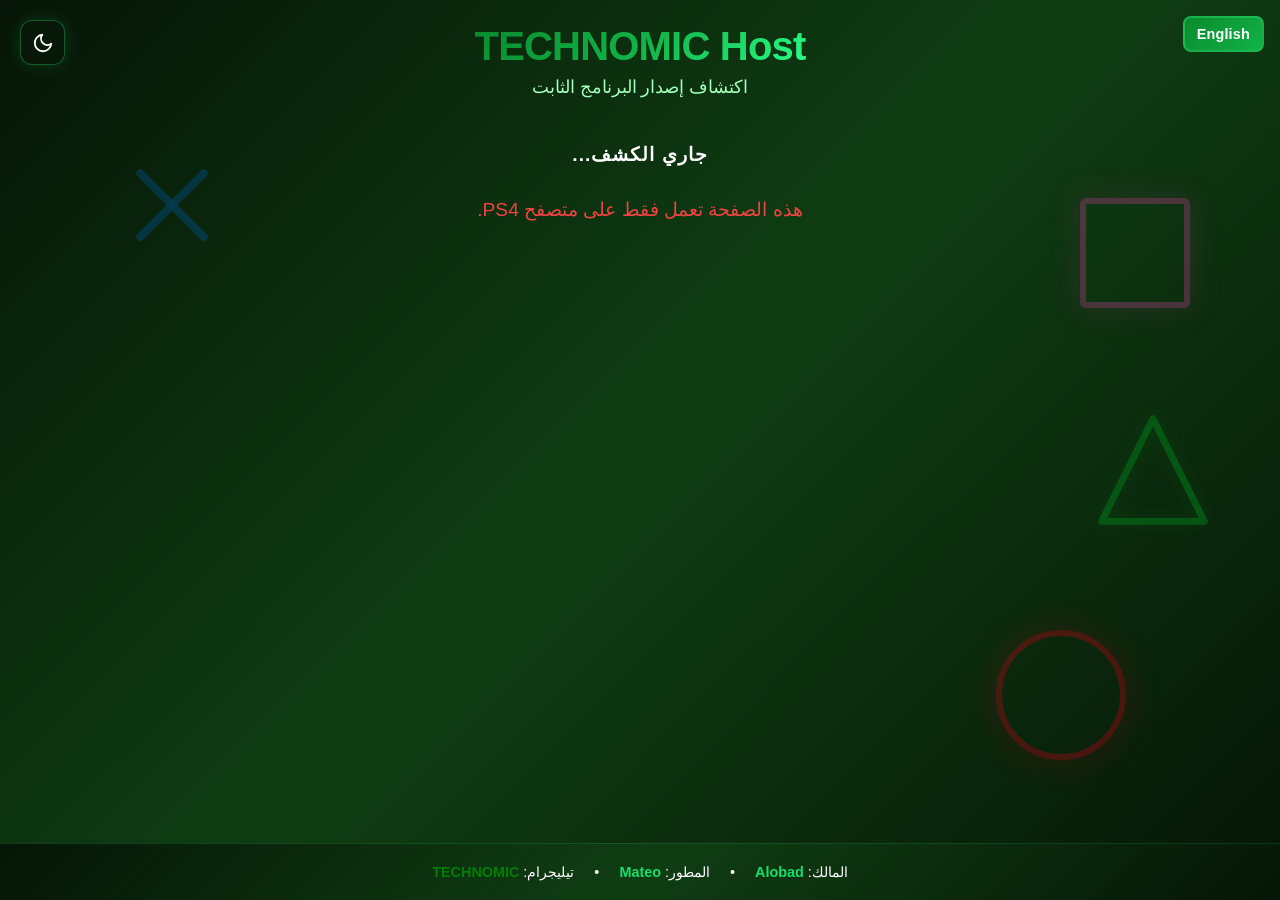
==== commit c6408055: "Rename 4GAMER PSFree Host.html to index.html" ====
--- a/index.html
+++ b/index.html
@@ -1,9 +1,9 @@
 <!DOCTYPE html>
 <!-- saved from url=(0019)https://4psf.gt.tc/ -->
-<html data-theme="Dark.grey" data-lang="ar" dir="rtl"><head><meta http-equiv="Content-Type" content="text/html; charset=UTF-8">
+<html data-theme="green" data-lang="ar" dir="rtl"><head><meta http-equiv="Content-Type" content="text/html; charset=UTF-8">
     
     <meta name="viewport" content="width=device-width, initial-scale=1.0">
-    <title>TECHNOMIC10 PSFree Host</title>
+    <title>4GAMER PSFree Host</title>
     <script>
         (function(){try{var t=localStorage.getItem('ui_theme')||'green';document.documentElement.setAttribute('data-theme',t);}catch(e){}})();
     </script>
@@ -38,7 +38,7 @@
 
     <div class="container">
         <div class="header-section">
-            <h1 class="main-title">TECHNOMIC10 PSFree Host</h1>
+            <h1 class="main-title">TECHNOMIC Host</h1>
             <p class="subtitle" data-i18n="root_subtitle">اكتشاف إصدار البرنامج الثابت</p>
         </div>
 
@@ -93,17 +93,17 @@
     <div class="credits">
         <div class="credits-line">
             <span class="credit-label" data-i18n="credit_owner">المالك</span>: 
-            <a href="https://www.tiktok.com/@pcwplaystaion?_r=1&_t=ZS-97mXfb35d1ES" class="telegram-link">ALOBAD</a>
+            <a href="https://www.tiktok.com/@pcwplaystaion?_r=1&_t=ZS-97mXfb35d1E" class="telegram-link">Alobad</a>
             <span style="margin:0 1rem;">•</span>
             <span class="credit-label" data-i18n="credit_dev">المطور</span>: 
-            <a href="https://www.tiktok.com/@ylm_006?_r=1&_t=ZS-97mXcOIBNab" class="telegram-link">MATEO</a>
+            <a href="https://www.tiktok.com/@ylm_006?_r=1&_t=ZS-97mXcOIBNab" class="telegram-link">Mateo</a>
             <span style="margin:0 1rem;">•</span>
-            <span class="credit-label" data-i18n="credit_telegram">تيليجرام</span>: 
-            <a href="https://t.me/C9_9M" class="credit-link" style="color:#008000; font-weight:700; text-decoration:none;">TECHNOMIC10</a>
+            <span class="credit-label" data-i18n="credit_telegram"></span>: 
+            <a href="https://t.me/C9_9M" class="credit-link" style="color:#008000; font-weight:700; text-decoration:none;">TECHNOMIC</a>
         </div>
     </div>
 
-    <script>
+    <script>ٍ
         var detectedRoute = null;
         var countdownTimer = null;
         var TOTAL_SECS = 3;
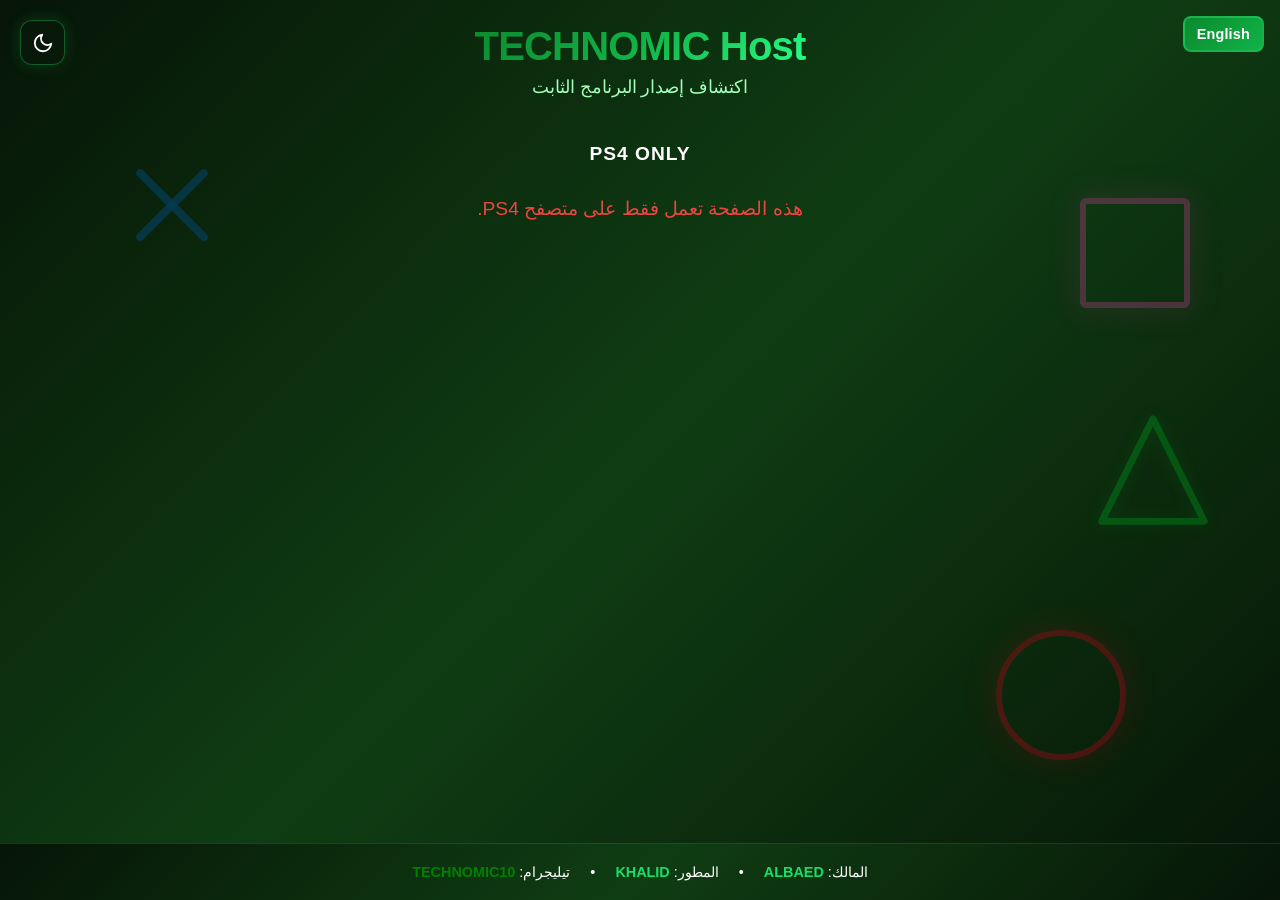
==== commit b8196f35: "Rename index.html.html to index.html" ====
--- a/index.html
+++ b/index.html
@@ -3,7 +3,7 @@
 <html data-theme="green" data-lang="ar" dir="rtl"><head><meta http-equiv="Content-Type" content="text/html; charset=UTF-8">
     
     <meta name="viewport" content="width=device-width, initial-scale=1.0">
-    <title>4GAMER PSFree Host</title>
+    <title>TECHNOMIC Host</title>
     <script>
         (function(){try{var t=localStorage.getItem('ui_theme')||'green';document.documentElement.setAttribute('data-theme',t);}catch(e){}})();
     </script>
@@ -93,17 +93,17 @@
     <div class="credits">
         <div class="credits-line">
             <span class="credit-label" data-i18n="credit_owner">المالك</span>: 
-            <a href="https://www.tiktok.com/@pcwplaystaion?_r=1&_t=ZS-97mXfb35d1E" class="telegram-link">Alobad</a>
+            <a href="https://www.tiktok.com/@pcwplaystaion?_r=1&_t=ZS-97mXfb35d1E" class="telegram-link">ALBAED</a>
             <span style="margin:0 1rem;">•</span>
             <span class="credit-label" data-i18n="credit_dev">المطور</span>: 
-            <a href="https://www.tiktok.com/@ylm_006?_r=1&_t=ZS-97mXcOIBNab" class="telegram-link">Mateo</a>
+            <a href="https://www.tiktok.com/@ylm_006?_r=1&_t=ZS-97mXcOIBNab" class="telegram-link">KHALID</a>
             <span style="margin:0 1rem;">•</span>
-            <span class="credit-label" data-i18n="credit_telegram"></span>: 
-            <a href="https://t.me/C9_9M" class="credit-link" style="color:#008000; font-weight:700; text-decoration:none;">TECHNOMIC</a>
+            <span class="credit-label" data-i18n="credit_telegram">تيليجرام</span>: 
+            <a href="https://t.me/C9_9M" class="credit-link" style="color:#008000; font-weight:700; text-decoration:none;">TECHNOMIC10</a>
         </div>
     </div>
 
-    <script>ٍ
+    <script>
         var detectedRoute = null;
         var countdownTimer = null;
         var TOTAL_SECS = 3;
